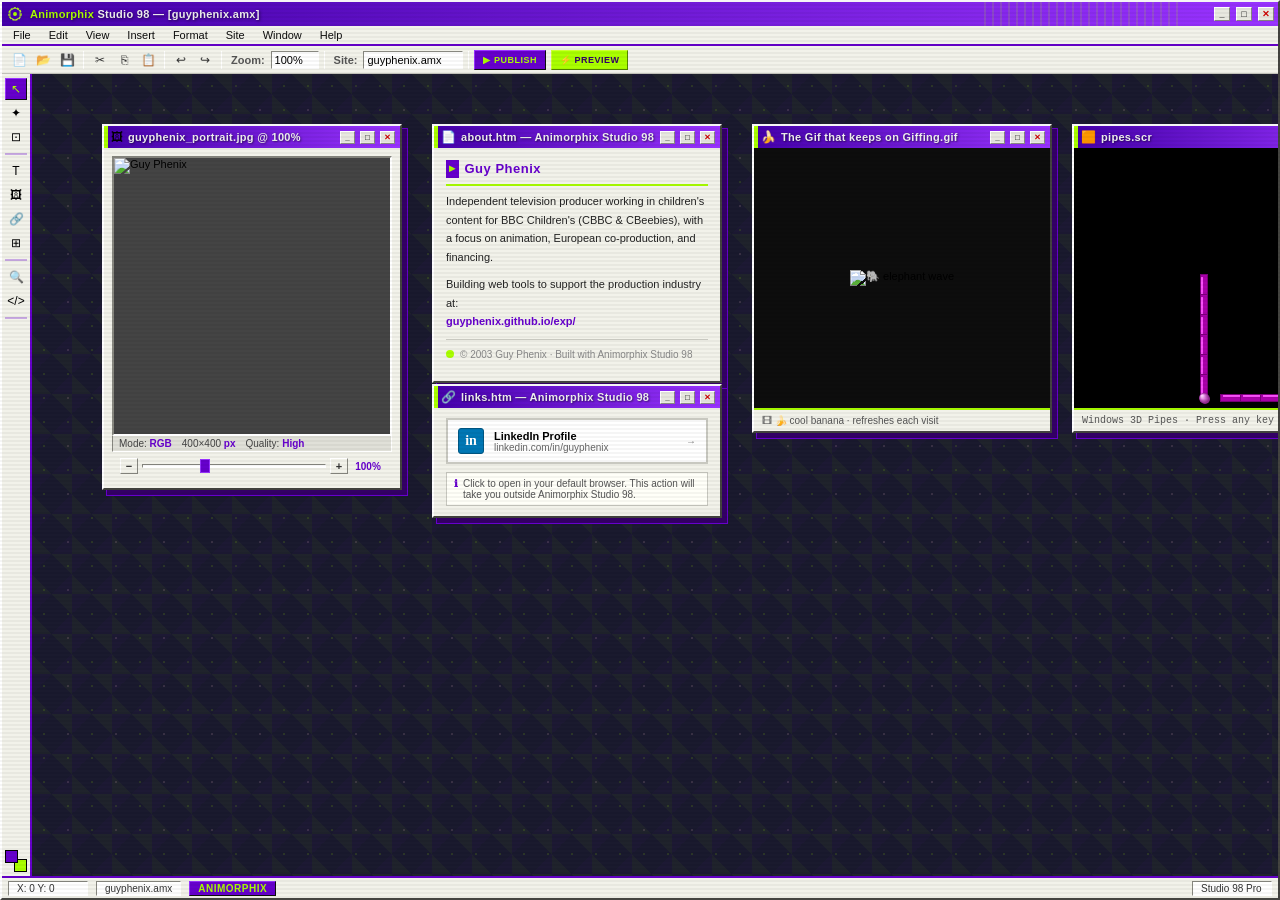
==== guyphenix-animorphix.html @ a70a13bc "Update guyphenix-animorphix.html" ====
<!DOCTYPE html>
<html lang="en">
<head>
<meta charset="UTF-8">
<meta name="viewport" content="width=device-width, initial-scale=1.0">
<title>Guy Phenix :: Animorphix Studio 98</title>
<style>
@import url('https://fonts.googleapis.com/css2?family=Tahoma&family=Verdana&display=swap');

:root {
  /* Animorphix Y2K palette */
  --nx-black:    #0d0d0d;
  --nx-purple:   #6600cc;
  --nx-purple2:  #9933ff;
  --nx-lime:     #aaff00;
  --nx-lime2:    #ccff33;
  --nx-white:    #f0f0f0;
  --nx-grey:     #e8e8e0;
  --nx-midgrey:  #c8c8c0;
  --nx-darkgrey: #888880;
  --nx-panel:    #f2f2ea;

  /* Win98-style borders recoloured */
  --win-light:   #ffffff;
  --win-dark:    #888880;
  --win-darker:  #444440;

  /* Title bar: purple gradient */
  --title-start: #4400aa;
  --title-end:   #9933ff;
}

* { box-sizing: border-box; margin: 0; padding: 0; }

body {
  font-family: 'Tahoma', 'Verdana', sans-serif;
  font-size: 11px;
  background: var(--nx-black);
  height: 100vh;
  overflow: hidden;
  cursor: default;
  position: relative;
}

/* ── SCANLINE OVERLAY ── */
body::after {
  content: '';
  position: fixed;
  inset: 0;
  background: repeating-linear-gradient(
    0deg,
    transparent,
    transparent 2px,
    rgba(0,0,0,0.04) 2px,
    rgba(0,0,0,0.04) 4px
  );
  pointer-events: none;
  z-index: 9999;
}

/* ── OUTER APP FRAME ── */
#app-frame {
  position: absolute;
  inset: 0;
  display: flex;
  flex-direction: column;
  border: 2px solid;
  border-color: var(--win-light) var(--win-darker) var(--win-darker) var(--win-light);
  background: var(--nx-grey);
}

/* ── TITLE BAR ── */
#titlebar {
  height: 24px;
  background: linear-gradient(to right, var(--title-start), var(--title-end));
  display: flex;
  align-items: center;
  padding: 0 4px;
  gap: 6px;
  flex-shrink: 0;
  user-select: none;
  position: relative;
  overflow: hidden;
}
/* Memphis zigzag stripe on titlebar */
#titlebar::before {
  content: '';
  position: absolute;
  right: 100px; top: 0; bottom: 0;
  width: 200px;
  background: repeating-linear-gradient(
    90deg,
    transparent 0px,
    transparent 6px,
    rgba(170,255,0,0.15) 6px,
    rgba(170,255,0,0.15) 8px
  );
  pointer-events: none;
}
.tb-logo {
  width: 18px; height: 18px;
  flex-shrink: 0;
}
#titlebar .tb-title {
  color: var(--nx-white);
  font-size: 11px;
  font-weight: bold;
  flex: 1;
  letter-spacing: 0.3px;
  text-shadow: 1px 1px 3px rgba(0,0,0,0.6);
}
.tb-title span {
  color: var(--nx-lime);
  font-weight: bold;
}
.tb-btn {
  width: 16px; height: 14px;
  background: var(--nx-grey);
  border: 1px solid;
  border-color: var(--win-light) var(--win-dark) var(--win-dark) var(--win-light);
  font-size: 9px;
  display: flex; align-items: center; justify-content: center;
  cursor: pointer;
  color: #000;
  font-weight: bold;
}
.tb-btn:active {
  border-color: var(--win-dark) var(--win-light) var(--win-light) var(--win-dark);
}
.tb-btn.close-btn { color: #c00; font-weight: bold; }

/* ── MENU BAR ── */
#menubar {
  height: 20px;
  background: var(--nx-panel);
  border-bottom: 2px solid var(--nx-purple);
  display: flex;
  align-items: center;
  padding: 0 2px;
  flex-shrink: 0;
}
.menu-item {
  padding: 2px 8px;
  font-size: 11px;
  cursor: pointer;
  border: 1px solid transparent;
  color: var(--nx-black);
}
.menu-item:hover {
  background: var(--nx-purple);
  color: var(--nx-lime);
  border-color: var(--nx-purple2) var(--nx-purple) var(--nx-purple) var(--nx-purple2);
}

/* ── TOOLBARS ── */
#toolbars { display: flex; flex-direction: column; flex-shrink: 0; }
.toolbar {
  height: 28px;
  background: var(--nx-panel);
  border-bottom: 1px solid var(--nx-midgrey);
  display: flex;
  align-items: center;
  padding: 0 6px;
  gap: 2px;
}
.toolbar-sep {
  width: 1px; height: 18px;
  background: var(--win-dark);
  margin: 0 3px;
  border-right: 1px solid var(--win-light);
}
.t-btn {
  width: 22px; height: 20px;
  background: var(--nx-panel);
  border: 1px solid transparent;
  display: flex; align-items: center; justify-content: center;
  cursor: pointer;
  font-size: 12px;
  color: #333;
}
.t-btn:hover {
  border-color: var(--win-light) var(--win-dark) var(--win-dark) var(--win-light);
  background: #fff;
}
.t-btn:active {
  border-color: var(--win-dark) var(--win-light) var(--win-light) var(--win-dark);
}
.t-label { font-size: 11px; color: #555; padding: 0 4px; font-weight: bold; }
.t-input {
  height: 18px;
  background: white;
  border: 1px solid;
  border-color: var(--win-dark) var(--win-light) var(--win-light) var(--win-dark);
  font-size: 11px;
  font-family: 'Tahoma', sans-serif;
  padding: 0 3px;
  color: #000;
}
.nx-action-btn {
  background: var(--nx-purple);
  color: var(--nx-lime);
  border: 1px solid;
  border-color: var(--nx-purple2) var(--nx-black) var(--nx-black) var(--nx-purple2);
  font-size: 9px;
  height: 20px;
  padding: 0 8px;
  font-weight: bold;
  white-space: nowrap;
  cursor: pointer;
  letter-spacing: 0.5px;
  font-family: 'Tahoma', sans-serif;
}
.nx-action-btn:hover { background: var(--nx-purple2); }

/* ── WORKSPACE ── */
#workspace {
  flex: 1;
  display: flex;
  overflow: hidden;
  position: relative;
}

/* ── LEFT TOOLS ── */
#ps-tools {
  width: 30px;
  background: var(--nx-panel);
  border-right: 2px solid var(--nx-purple);
  padding: 4px 3px;
  display: flex;
  flex-direction: column;
  gap: 2px;
  flex-shrink: 0;
}
.ps-tool {
  width: 22px; height: 22px;
  background: var(--nx-panel);
  border: 1px solid transparent;
  display: flex; align-items: center; justify-content: center;
  cursor: pointer;
  font-size: 12px;
}
.ps-tool:hover, .ps-tool.active {
  background: var(--nx-purple);
  color: var(--nx-lime);
  border-color: var(--nx-purple2) var(--nx-black) var(--nx-black) var(--nx-purple2);
}
.ps-tool-sep {
  height: 2px;
  background: var(--nx-purple);
  margin: 3px 0;
  opacity: 0.3;
}
.ps-colors { margin-top: auto; position: relative; width: 22px; height: 22px; }
.ps-bg-color {
  position: absolute; bottom: 0; right: 0;
  width: 13px; height: 13px;
  background: var(--nx-lime); border: 1px solid #000;
}
.ps-fg-color {
  position: absolute; top: 0; left: 0;
  width: 13px; height: 13px;
  background: var(--nx-purple); border: 1px solid #000;
}

/* ── CANVAS AREA ── */
#canvas-area {
  flex: 1;
  position: relative;
  overflow: hidden;
  /* Memphis-style dotted/geometric background */
  background-color: #1a1a2e;
  background-image:
    radial-gradient(circle, rgba(170,255,0,0.12) 1px, transparent 1px),
    radial-gradient(circle, rgba(102,0,204,0.2) 1px, transparent 1px);
  background-size: 24px 24px, 48px 48px;
  background-position: 0 0, 12px 12px;
}
/* Memphis decorative shapes on canvas bg */
#canvas-area::before {
  content: '';
  position: absolute;
  inset: 0;
  background-image:
    linear-gradient(45deg, rgba(170,255,0,0.04) 25%, transparent 25%),
    linear-gradient(-45deg, rgba(102,0,204,0.04) 25%, transparent 25%),
    linear-gradient(45deg, transparent 75%, rgba(170,255,0,0.04) 75%),
    linear-gradient(-45deg, transparent 75%, rgba(102,0,204,0.04) 75%);
  background-size: 40px 40px;
  pointer-events: none;
}

/* ── STATUS BAR ── */
#statusbar {
  height: 22px;
  background: var(--nx-panel);
  border-top: 2px solid var(--nx-purple);
  display: flex;
  align-items: center;
  padding: 0 6px;
  gap: 8px;
  flex-shrink: 0;
}
.sb-panel {
  height: 15px;
  padding: 0 8px;
  background: white;
  border: 1px solid;
  border-color: var(--win-dark) var(--win-light) var(--win-light) var(--win-dark);
  font-size: 10px;
  display: flex; align-items: center;
  color: #333;
  min-width: 80px;
}
.sb-panel.nx-brand {
  background: var(--nx-purple);
  color: var(--nx-lime);
  border-color: var(--nx-purple2) var(--nx-black) var(--nx-black) var(--nx-purple2);
  font-weight: bold;
  letter-spacing: 0.5px;
}

/* ── SHARED WINDOW CHROME ── */
.nx-window {
  position: absolute;
  background: var(--nx-panel);
  border: 2px solid;
  border-color: var(--win-light) var(--win-darker) var(--win-darker) var(--win-light);
  box-shadow: 5px 5px 0 rgba(0,0,0,0.5), 5px 5px 0 1px var(--nx-purple);
  z-index: 100;
  user-select: none;
}
.nx-titlebar {
  height: 22px;
  background: linear-gradient(to right, var(--title-start), var(--title-end));
  display: flex;
  align-items: center;
  padding: 0 5px;
  gap: 5px;
  cursor: move;
  position: relative;
  overflow: hidden;
}
/* Lime accent stripe on window titlebars */
.nx-titlebar::after {
  content: '';
  position: absolute;
  left: 0; top: 0; bottom: 0;
  width: 4px;
  background: var(--nx-lime);
}
.nx-titlebar .win-icon { font-size: 12px; flex-shrink: 0; padding-left: 2px; }
.nx-titlebar .win-title {
  color: var(--nx-white);
  font-size: 11px;
  font-weight: bold;
  flex: 1;
  text-shadow: 1px 1px 2px rgba(0,0,0,0.5);
  letter-spacing: 0.3px;
}
.nx-win-btn {
  width: 15px; height: 13px;
  background: var(--nx-grey);
  border: 1px solid;
  border-color: var(--win-light) var(--win-dark) var(--win-dark) var(--win-light);
  font-size: 8px;
  display: flex; align-items: center; justify-content: center;
  cursor: pointer;
  font-weight: bold;
  color: #000;
}
.nx-win-btn:active {
  border-color: var(--win-dark) var(--win-light) var(--win-light) var(--win-dark);
}
.nx-win-btn.close { color: #cc0000; }

/* ── PHOTO WINDOW ── */
#photo-window {
  top: 50px; left: 70px;
  width: 300px;
}
.photo-inset {
  border: 2px solid;
  border-color: var(--win-dark) var(--win-light) var(--win-light) var(--win-dark);
  background: #444;
  width: 100%; aspect-ratio: 1;
  overflow: hidden; position: relative;
}
.photo-inset img {
  width: 100%; height: 100%;
  object-fit: cover;
  object-position: top center;
  display: block;
  filter: saturate(1.05) contrast(1.05);
}
.photo-info-strip {
  display: flex;
  background: #e0e0d8;
  border: 1px solid;
  border-color: var(--win-dark) var(--win-light) var(--win-light) var(--win-dark);
  border-top: none;
  padding: 2px 6px;
  gap: 10px;
}
.pi-item { font-size: 10px; color: #444; }
.pi-item span { color: var(--nx-purple); font-weight: bold; }
.photo-controls {
  display: flex; align-items: center;
  margin: 6px 8px; gap: 4px;
}
.zoom-btn {
  width: 18px; height: 16px;
  background: var(--nx-panel);
  border: 1px solid;
  border-color: var(--win-light) var(--win-dark) var(--win-dark) var(--win-light);
  font-size: 11px; font-weight: bold;
  display: flex; align-items: center; justify-content: center;
  cursor: pointer; color: #333;
}
.zoom-btn:hover { background: var(--nx-purple); color: var(--nx-lime); }
.zoom-slider {
  flex: 1; height: 4px;
  background: white;
  border: 1px solid;
  border-color: var(--win-dark) var(--win-light) var(--win-light) var(--win-dark);
  appearance: none; -webkit-appearance: none;
  outline: none; cursor: pointer;
}
.zoom-slider::-webkit-slider-thumb {
  -webkit-appearance: none;
  width: 10px; height: 14px;
  background: var(--nx-purple);
  border: 1px solid var(--nx-purple2);
  cursor: pointer;
}
.zoom-label { font-size: 10px; color: var(--nx-purple); font-weight: bold; width: 32px; text-align: center; }

/* ── ABOUT WINDOW ── */
#about-window { top: 50px; left: 400px; width: 290px; }
.nx-win-body { padding: 10px 12px; background: var(--nx-panel); }
.about-content { font-size: 11px; line-height: 1.7; color: #222; }
.about-content h2 {
  font-size: 13px; font-weight: bold; color: var(--nx-purple);
  margin-bottom: 6px;
  padding-bottom: 4px;
  border-bottom: 2px solid var(--nx-lime);
  display: flex; align-items: center; gap: 6px;
  letter-spacing: 0.5px;
}
.about-content h2::before {
  content: '▶';
  color: var(--nx-lime);
  font-size: 8px;
  background: var(--nx-purple);
  padding: 2px 3px;
}
.about-content p { margin-bottom: 8px; }
.about-content a { color: var(--nx-purple); font-weight: bold; text-decoration: none; }
.about-content a:hover { color: var(--nx-purple2); text-decoration: underline; }
.about-footer {
  font-size: 10px; color: #888;
  border-top: 1px solid var(--nx-midgrey);
  padding-top: 6px; margin-top: 4px;
  display: flex; align-items: center; gap: 6px;
}
.about-footer::before {
  content: '';
  display: inline-block; width: 8px; height: 8px;
  background: var(--nx-lime); border-radius: 50%;
  flex-shrink: 0;
}

/* ── LINKS WINDOW ── */
#links-window { top: 310px; left: 400px; width: 290px; }
.li-content { display: flex; flex-direction: column; gap: 8px; }
.li-link-btn {
  display: flex; align-items: center; gap: 10px;
  padding: 8px 10px;
  background: white;
  border: 2px solid var(--nx-midgrey);
  cursor: pointer; text-decoration: none; color: #000;
}
.li-link-btn:hover {
  background: var(--nx-purple);
  color: var(--nx-lime);
  border-color: var(--nx-purple2);
}
.li-icon {
  width: 26px; height: 26px;
  background: #0077b5;
  border-radius: 3px;
  display: flex; align-items: center; justify-content: center;
  color: white; font-size: 14px; font-weight: bold;
  flex-shrink: 0; font-family: 'Georgia', serif;
  border: 1px solid #005885;
}
.li-link-btn:hover .li-icon { background: var(--nx-lime); color: var(--nx-purple); border-color: var(--nx-lime2); }
.li-text { font-size: 11px; font-weight: bold; }
.li-sub { font-size: 10px; color: #666; }
.li-link-btn:hover .li-sub { color: rgba(170,255,0,0.8); }
.li-note {
  font-size: 10px; color: #555;
  border: 1px solid var(--nx-midgrey);
  background: #fffff8;
  padding: 5px 7px;
  display: flex; gap: 5px; align-items: flex-start;
}
.li-note::before { content: 'ℹ'; color: var(--nx-purple); flex-shrink: 0; font-weight: bold; }

/* ── SPLASH / MORPH INTRO ── */
#splash {
  position: fixed; inset: 0;
  background: var(--nx-black);
  z-index: 10000;
  display: flex; align-items: center; justify-content: center;
  pointer-events: none;
  /* Memphis background */
  background-image:
    repeating-linear-gradient(45deg, rgba(170,255,0,0.03) 0px, rgba(170,255,0,0.03) 2px, transparent 2px, transparent 20px),
    repeating-linear-gradient(-45deg, rgba(102,0,204,0.04) 0px, rgba(102,0,204,0.04) 2px, transparent 2px, transparent 20px);
}

/* The logo card that morphs into the app window */
#splash-card {
  width: 220px;
  background: var(--nx-panel);
  border: 2px solid;
  border-color: var(--win-light) var(--win-darker) var(--win-darker) var(--win-light);
  box-shadow: 6px 6px 0 rgba(0,0,0,0.5), 6px 6px 0 2px var(--nx-purple);
  display: flex;
  flex-direction: column;
  align-items: center;
  overflow: hidden;

  /* Phase 1: sit still for 1.2s, then... */
  /* Phase 2: snap-maximise over 0.18s with a tiny overshoot */
  /* Phase 3: freeze full-screen, then app snaps in underneath */
  animation: card-morph 0.22s cubic-bezier(0.2, 0, 0.8, 1.4) 1.4s forwards;
  transform-origin: center center;
}

@keyframes card-morph {
  0%   { width: 220px;  height: auto; transform: scale(1);    opacity: 1; }
  60%  { transform: scale(1.04);  opacity: 1; }
  90%  { transform: scale(1.0);   opacity: 1; }
  100% { transform: scale(1.0);   opacity: 0; width: 100vw; height: 100vh; }
}

/* We fake the maximise by also animating the splash overlay itself */
#splash {
  animation: splash-bg-out 0.12s steps(1) 1.58s forwards;
}
@keyframes splash-bg-out {
  to { opacity: 0; pointer-events: none; display: none; }
}

/* Win98-style maximise flash — white border flicker before reveal */
#splash::after {
  content: '';
  position: fixed; inset: 0;
  background: var(--win-light);
  opacity: 0;
  pointer-events: none;
  animation: win-flash 0.18s steps(2) 1.4s forwards;
}
@keyframes win-flash {
  0%   { opacity: 0; }
  33%  { opacity: 1; }
  66%  { opacity: 0; }
  100% { opacity: 0; }
}

.splash-card-titlebar {
  width: 100%;
  height: 22px;
  background: linear-gradient(to right, var(--title-start), var(--title-end));
  display: flex; align-items: center;
  padding: 0 6px; gap: 6px;
  color: white; font-size: 11px; font-weight: bold;
  flex-shrink: 0;
  position: relative; overflow: hidden;
}
.splash-card-titlebar::after {
  content: '';
  position: absolute; left: 0; top: 0; bottom: 0; width: 4px;
  background: var(--nx-lime);
}
.splash-card-titlebar .tb-btn { background: var(--nx-grey); }

.splash-card-body {
  padding: 24px 20px 20px;
  display: flex;
  flex-direction: column;
  align-items: center;
  gap: 12px;
  background: var(--nx-black);
  width: 100%;
}

.splash-big-logo {
  width: 100px; height: 100px;
  display: flex; align-items: center; justify-content: center;
  position: relative;
}
.splash-big-logo svg {
  width: 100px; height: 100px;
  /* slow rotate to sell the "morphing" feel */
  animation: logo-spin 8s linear infinite;
}
@keyframes logo-spin {
  from { transform: rotate(0deg); }
  to   { transform: rotate(360deg); }
}

/* Pulsing ring around logo */
.splash-big-logo::before {
  content: '';
  position: absolute; inset: -8px;
  border: 2px solid var(--nx-lime);
  border-radius: 50%;
  opacity: 0.3;
  animation: ring-pulse 1.2s ease-in-out infinite alternate;
}
@keyframes ring-pulse {
  from { opacity: 0.15; transform: scale(0.95); }
  to   { opacity: 0.5;  transform: scale(1.05); }
}

.splash-brand-name {
  font-size: 22px; font-weight: bold;
  color: var(--nx-white);
  letter-spacing: 1px;
  text-align: center;
  line-height: 1;
}
.splash-brand-name span { color: var(--nx-lime); }

.splash-tagline {
  font-size: 9px; color: var(--nx-purple2);
  letter-spacing: 3px; text-transform: uppercase;
  font-weight: bold; text-align: center;
}

.splash-card-footer {
  width: 100%;
  padding: 6px 10px;
  background: var(--nx-panel);
  border-top: 2px solid var(--nx-lime);
  font-size: 9px; color: #888;
  font-family: 'Courier New', monospace;
  display: flex; justify-content: space-between;
}
.splash-card-footer span { color: var(--nx-purple); font-weight: bold; }

/* ── BANANA WINDOW ── */
#stickman-window { top: 50px; left: 720px; width: 300px; }
#banana-wrap {
  background: var(--nx-black);
  width: 100%;
  height: 260px;
  display: flex;
  align-items: center;
  justify-content: center;
  overflow: hidden;
}
#banana-gif {
  max-width: 100%;
  max-height: 100%;
  object-fit: contain;
  image-rendering: pixelated;
}

/* ── DOOM SCREENSAVER WINDOW ── */
#doom-window { top: 50px; left: 1040px; width: 300px; }
#doom-canvas {
  width: 100%; height: 260px;
  display: block;
  background: #000;
  cursor: none;
  image-rendering: pixelated;
}

.win-footer {
  padding: 5px 8px;
  background: var(--nx-panel);
  font-size: 10px; color: #555;
  border-top: 2px solid var(--nx-lime);
  display: flex; align-items: center; gap: 5px;
}

/* ══════════════════════════════════════
   MOBILE — vertical stacked layout
   ══════════════════════════════════════ */
@media (max-width: 640px) {

  body {
    overflow-y: auto;
    overflow-x: hidden;
    height: auto;
    min-height: 100vh;
  }

  /* Hide chrome that doesn't make sense on mobile */
  #ps-tools,
  #toolbars { display: none; }

  #titlebar { height: 28px; }
  #titlebar .tb-title { font-size: 10px; }

  #workspace {
    flex-direction: column;
    overflow: visible;
    height: auto;
  }

  #canvas-area {
    overflow: visible;
    height: auto;
    min-height: 100vh;
    padding: 8px;
    display: flex;
    flex-direction: column;
    gap: 12px;
  }

  /* All windows become static stacked blocks */
  .nx-window {
    position: static !important;
    width: 100% !important;
    max-width: 100% !important;
    box-shadow: 3px 3px 0 rgba(0,0,0,0.5), 3px 3px 0 1px var(--nx-purple);
  }

  /* Disable drag cursor on mobile — can't drag static elements */
  .nx-titlebar { cursor: default; }

  /* Make canvases fill window width */
  #doom-canvas {
    height: 200px;
  }

  /* Shrink photo */
  .photo-inset { aspect-ratio: 1; max-height: 260px; }

  /* Status bar wraps */
  #statusbar {
    flex-wrap: wrap;
    height: auto;
    padding: 4px 6px;
    gap: 4px;
  }

  /* Splash card fits screen */
  #splash-card { width: 92vw; }
  .splash-brand-name { font-size: 16px; }
}

.click-ripple {
  position: fixed;
  width: 20px; height: 20px;
  border: 2px solid var(--nx-lime);
  border-radius: 50%;
  pointer-events: none;
  z-index: 99998;
  animation: ripple-out 0.5s ease-out forwards;
  transform: translate(-50%, -50%);
}
@keyframes ripple-out {
  from { width: 4px; height: 4px; opacity: 1; }
  to   { width: 32px; height: 32px; opacity: 0; }
}
</style>
</head>
<body>

<!-- SPLASH — Win98 maximise morph -->
<div id="splash">
  <div id="splash-card">

    <div class="splash-card-titlebar">
      <svg width="14" height="14" viewBox="0 0 32 32" xmlns="http://www.w3.org/2000/svg" style="flex-shrink:0">
        <rect width="32" height="32" fill="#4400aa"/>
        <circle cx="16" cy="16" r="11" fill="none" stroke="#aaff00" stroke-width="2" stroke-dasharray="4 2"/>
        <polygon points="16,5 25,10 25,22 16,27 7,22 7,10" fill="none" stroke="#ccff33" stroke-width="1.5"/>
        <circle cx="16" cy="16" r="3.5" fill="#aaff00"/>
      </svg>
      Animorphix Studio 98
      <div style="margin-left:auto;display:flex;gap:2px">
        <div class="tb-btn">_</div>
        <div class="tb-btn">□</div>
        <div class="tb-btn close-btn">✕</div>
      </div>
    </div>

    <div class="splash-card-body">
      <div class="splash-big-logo">
        <svg viewBox="0 0 60 60" xmlns="http://www.w3.org/2000/svg">
          <circle cx="30" cy="30" r="26" fill="none" stroke="#6600cc" stroke-width="2.5" stroke-dasharray="5 3"/>
          <polygon points="30,6 52,18 52,42 30,54 8,42 8,18" fill="none" stroke="#aaff00" stroke-width="2.5"/>
          <path d="M30,30 L52,18 A26,26 0 0,1 52,42 Z" fill="#6600cc" opacity="0.5"/>
          <path d="M30,30 L30,6 A26,26 0 0,1 52,18 Z" fill="#aaff00" opacity="0.4"/>
          <circle cx="30" cy="30" r="5" fill="#aaff00"/>
          <circle cx="30" cy="30" r="2.5" fill="#330066"/>
          <line x1="30" y1="30" x2="52" y2="18" stroke="#aaff00" stroke-width="0.8" opacity="0.6"/>
          <line x1="30" y1="30" x2="8"  y2="18" stroke="#aaff00" stroke-width="0.8" opacity="0.4"/>
          <line x1="30" y1="30" x2="30" y2="6"  stroke="#ccff33" stroke-width="0.8" opacity="0.3"/>
        </svg>
      </div>
      <div class="splash-brand-name">Animo<span>rphix</span></div>
      <div class="splash-tagline">Shape Your World · Since 1997</div>
    </div>

    <div class="splash-card-footer">
      <span>STUDIO 98 PRO</span>
      <span style="color:#888">AMX-S98 · SN: 1998-GPHX-0042</span>
    </div>

  </div>
</div>

<!-- APP FRAME -->
<div id="app-frame">

  <!-- TITLE BAR -->
  <div id="titlebar">
    <svg class="tb-logo" viewBox="0 0 32 32" xmlns="http://www.w3.org/2000/svg">
      <rect width="32" height="32" fill="#4400aa"/>
      <circle cx="16" cy="16" r="11" fill="none" stroke="#aaff00" stroke-width="2" stroke-dasharray="4 2"/>
      <polygon points="16,5 25,10 25,22 16,27 7,22 7,10" fill="none" stroke="#ccff33" stroke-width="1.5"/>
      <circle cx="16" cy="16" r="3.5" fill="#aaff00"/>
    </svg>
    <div class="tb-title"><span>Animorphix</span> Studio 98 — [guyphenix.amx]</div>
    <div class="tb-btn">_</div>
    <div class="tb-btn">□</div>
    <div class="tb-btn close-btn">✕</div>
  </div>

  <!-- MENU BAR -->
  <div id="menubar">
    <span class="menu-item">File</span>
    <span class="menu-item">Edit</span>
    <span class="menu-item">View</span>
    <span class="menu-item">Insert</span>
    <span class="menu-item">Format</span>
    <span class="menu-item">Site</span>
    <span class="menu-item">Window</span>
    <span class="menu-item">Help</span>
  </div>

  <!-- TOOLBARS -->
  <div id="toolbars">
    <div class="toolbar">
      <button class="t-btn" title="New">📄</button>
      <button class="t-btn" title="Open">📂</button>
      <button class="t-btn" title="Save">💾</button>
      <div class="toolbar-sep"></div>
      <button class="t-btn" title="Cut">✂</button>
      <button class="t-btn" title="Copy">⎘</button>
      <button class="t-btn" title="Paste">📋</button>
      <div class="toolbar-sep"></div>
      <button class="t-btn" title="Undo">↩</button>
      <button class="t-btn" title="Redo">↪</button>
      <div class="toolbar-sep"></div>
      <span class="t-label">Zoom:</span>
      <input class="t-input" value="100%" readonly style="width:48px">
      <div class="toolbar-sep"></div>
      <span class="t-label">Site:</span>
      <input class="t-input" value="guyphenix.amx" readonly style="width:100px">
      <div class="toolbar-sep"></div>
      <button class="nx-action-btn">▶ PUBLISH</button>
      <button class="nx-action-btn" style="background:#aaff00;color:#330066;border-color:#ccff33 #558800 #558800 #ccff33;margin-left:3px">⚡ PREVIEW</button>
    </div>
  </div>

  <!-- WORKSPACE -->
  <div id="workspace">

    <!-- LEFT TOOLS -->
    <div id="ps-tools">
      <div class="ps-tool active" title="Select">↖</div>
      <div class="ps-tool" title="Move">✦</div>
      <div class="ps-tool" title="Crop">⊡</div>
      <div class="ps-tool-sep"></div>
      <div class="ps-tool" title="Text">T</div>
      <div class="ps-tool" title="Image">🖼</div>
      <div class="ps-tool" title="Link">🔗</div>
      <div class="ps-tool" title="Table">⊞</div>
      <div class="ps-tool-sep"></div>
      <div class="ps-tool" title="Zoom">🔍</div>
      <div class="ps-tool" title="Code">&lt;/&gt;</div>
      <div class="ps-tool-sep"></div>
      <div class="ps-colors">
        <div class="ps-bg-color"></div>
        <div class="ps-fg-color"></div>
      </div>
    </div>

    <!-- CANVAS -->
    <div id="canvas-area">

      <!-- PHOTO WINDOW -->
      <div class="nx-window" id="photo-window">
        <div class="nx-titlebar" id="photo-drag-handle">
          <span class="win-icon">🖼</span>
          <span class="win-title">guyphenix_portrait.jpg @ 100%</span>
          <div class="nx-win-btn">_</div>
          <div class="nx-win-btn">□</div>
          <div class="nx-win-btn close fw-close" data-window="photo-window">✕</div>
        </div>
        <div style="padding:8px;">
          <div class="photo-inset">
            <img src="https://guyphenix.com/img/guy.jpg"
                 alt="Guy Phenix"
                 id="profile-img"
                 onerror="this.onerror=null;this.src='https://media.licdn.com/dms/image/v2/C4D03AQHEt7zJpLoNaQ/profile-displayphoto-shrink_400_400/profile-displayphoto-shrink_400_400/0/1647874543937?e=2147483647&v=beta&t=OcGG6cnb-zLINwHvYme7THiEg0tknesZe5bi5ovBrE8'">
          </div>
          <div class="photo-info-strip">
            <span class="pi-item">Mode: <span>RGB</span></span>
            <span class="pi-item">400×400 <span>px</span></span>
            <span class="pi-item">Quality: <span>High</span></span>
          </div>
          <div class="photo-controls">
            <button class="zoom-btn" onclick="changeZoom(-10)">−</button>
            <input type="range" class="zoom-slider" id="zoom-slider" min="50" max="200" value="100" oninput="setZoom(this.value)">
            <button class="zoom-btn" onclick="changeZoom(10)">+</button>
            <span class="zoom-label" id="zoom-label">100%</span>
          </div>
        </div>
      </div>

      <!-- ABOUT WINDOW -->
      <div class="nx-window" id="about-window">
        <div class="nx-titlebar fw-drag-handle" data-window="about-window">
          <span class="win-icon">📄</span>
          <span class="win-title">about.htm — Animorphix Studio 98</span>
          <div class="nx-win-btn">_</div>
          <div class="nx-win-btn">□</div>
          <div class="nx-win-btn close fw-close" data-window="about-window">✕</div>
        </div>
        <div class="nx-win-body">
          <div class="about-content">
            <h2>Guy Phenix</h2>
            <p>Independent television producer working in children's content for BBC Children's (CBBC &amp; CBeebies), with a focus on animation, European co-production, and financing.</p>
            <p>Building web tools to support the production industry at:<br>
              <a href="https://guyphenix.github.io/exp/" target="_blank">guyphenix.github.io/exp/</a>
            </p>
            <p class="about-footer">© 2003 Guy Phenix · Built with Animorphix Studio 98</p>
          </div>
        </div>
      </div>

      <!-- LINKS WINDOW -->
      <div class="nx-window" id="links-window">
        <div class="nx-titlebar fw-drag-handle" data-window="links-window">
          <span class="win-icon">🔗</span>
          <span class="win-title">links.htm — Animorphix Studio 98</span>
          <div class="nx-win-btn">_</div>
          <div class="nx-win-btn">□</div>
          <div class="nx-win-btn close fw-close" data-window="links-window">✕</div>
        </div>
        <div class="nx-win-body">
          <div class="li-content">
            <a class="li-link-btn" href="https://linkedin.com/in/guyphenix" target="_blank">
              <div class="li-icon">in</div>
              <div>
                <div class="li-text">LinkedIn Profile</div>
                <div class="li-sub">linkedin.com/in/guyphenix</div>
              </div>
              <span style="margin-left:auto;font-size:10px;opacity:0.5">→</span>
            </a>
            <div class="li-note">Click to open in your default browser. This action will take you outside Animorphix Studio 98.</div>
          </div>
        </div>
      </div>

      <!-- BANANA WINDOW -->
      <div class="nx-window" id="stickman-window">
        <div class="nx-titlebar fw-drag-handle" data-window="stickman-window">
          <span class="win-icon">🍌</span>
          <span class="win-title">The Gif that keeps on Giffing.gif</span>
          <div class="nx-win-btn">_</div>
          <div class="nx-win-btn">□</div>
          <div class="nx-win-btn close fw-close" data-window="stickman-window">✕</div>
        </div>
        <div id="banana-wrap">
          <img id="banana-gif" alt="loading gif...">
        </div>
        <div class="win-footer" id="gif-footer">🎞 loading...</div>
      </div>

      <!-- PIPES SCREENSAVER WINDOW -->
      <div class="nx-window" id="doom-window">
        <div class="nx-titlebar fw-drag-handle" data-window="doom-window">
          <span class="win-icon">🟧</span>
          <span class="win-title">pipes.scr</span>
          <div class="nx-win-btn">_</div>
          <div class="nx-win-btn">□</div>
          <div class="nx-win-btn close fw-close" data-window="doom-window">✕</div>
        </div>
        <canvas id="doom-canvas"></canvas>
        <div class="win-footer" style="font-family:'Courier New',monospace">Windows 3D Pipes · Press any key to exit</div>
      </div>

    </div><!-- /canvas-area -->

  </div><!-- /workspace -->

  <!-- STATUS BAR -->
  <div id="statusbar">
    <div class="sb-panel" id="sb-coords">X: 0  Y: 0</div>
    <div class="sb-panel">guyphenix.amx</div>
    <div class="sb-panel nx-brand">ANIMORPHIX</div>
    <div class="sb-panel" style="margin-left:auto">Studio 98 Pro</div>
  </div>

</div><!-- /app-frame -->

<script>
// ── DETECT MOBILE ──
const isMobile = () => window.innerWidth <= 640;

// ── POSITION WINDOWS ──
function positionWindows() {
  if (isMobile()) return; // mobile uses static CSS stacking
  document.getElementById('photo-window').style.cssText    += ';top:50px;left:70px;';
  document.getElementById('about-window').style.cssText    += ';top:50px;left:400px;width:290px;';
  document.getElementById('links-window').style.cssText    += ';top:310px;left:400px;width:290px;';
  document.getElementById('stickman-window').style.cssText += ';top:50px;left:720px;width:300px;';
  document.getElementById('doom-window').style.cssText     += ';top:50px;left:1040px;width:300px;';
}
positionWindows();

// ── DRAG WINDOWS (mouse + touch) ──
function makeDraggable(el, handle) {
  let ox = 0, oy = 0, mx = 0, my = 0;

  function startDrag(cx, cy) {
    mx = cx; my = cy;
    document.addEventListener('mousemove', onMouseMove);
    document.addEventListener('mouseup',   onMouseUp);
    document.addEventListener('touchmove', onTouchMove, { passive: false });
    document.addEventListener('touchend',  onTouchEnd);
  }
  function doDrag(cx, cy) {
    ox = mx - cx; oy = my - cy;
    mx = cx; my = cy;
    el.style.top  = (el.offsetTop  - oy) + 'px';
    el.style.left = (el.offsetLeft - ox) + 'px';
  }
  function stopDrag() {
    document.removeEventListener('mousemove', onMouseMove);
    document.removeEventListener('mouseup',   onMouseUp);
    document.removeEventListener('touchmove', onTouchMove);
    document.removeEventListener('touchend',  onTouchEnd);
  }
  function onMouseMove(e) { doDrag(e.clientX, e.clientY); }
  function onMouseUp()    { stopDrag(); }
  function onTouchMove(e) { e.preventDefault(); doDrag(e.touches[0].clientX, e.touches[0].clientY); }
  function onTouchEnd()   { stopDrag(); }

  handle.addEventListener('mousedown', e => {
    if (e.target.classList.contains('nx-win-btn')) return;
    e.preventDefault();
    startDrag(e.clientX, e.clientY);
  });
  handle.addEventListener('touchstart', e => {
    if (e.target.classList.contains('nx-win-btn')) return;
    if (isMobile()) return; // no drag on mobile — windows are static
    startDrag(e.touches[0].clientX, e.touches[0].clientY);
  }, { passive: true });
}

makeDraggable(document.getElementById('photo-window'), document.getElementById('photo-drag-handle'));
document.querySelectorAll('.fw-drag-handle').forEach(handle => {
  makeDraggable(handle.closest('.nx-window'), handle);
});

// ── CLOSE BUTTONS ──
document.querySelectorAll('.fw-close').forEach(btn => {
  btn.addEventListener('click', e => {
    e.stopPropagation();
    const winId = btn.dataset.window;
    if (winId) document.getElementById(winId).style.display = 'none';
  });
});

// ── BRING TO FRONT ──
const allWins = ['photo-window', 'about-window', 'links-window', 'stickman-window', 'doom-window'];
let zTop = 101;
allWins.forEach(id => {
  const el = document.getElementById(id);
  if (!el) return;
  el.addEventListener('mousedown', function() {
    this.style.zIndex = ++zTop;
  });
});

// ── ZOOM ──
let zoom = 100;
function setZoom(v) {
  zoom = parseInt(v);
  document.getElementById('zoom-label').textContent = zoom + '%';
  document.getElementById('zoom-slider').value = zoom;
  const img = document.getElementById('profile-img');
  img.style.transform = `scale(${zoom/100})`;
  img.style.transformOrigin = 'top center';
}
function changeZoom(delta) {
  setZoom(Math.min(200, Math.max(50, zoom + delta)));
}

// ── RANDOM GIF PICKER ──
(function() {
  const gifs = [
    ['3oriO0OEd9QIDdllqo', '🍌 cool banana'],
    ['11sBLVxNs7v6WA',     '🐶 excited doggo'],
    ['ICOgUNjpvO0PC',      '🐱 surprised cat'],
    ['13CoXDiaCcCoyk',     '🦆 dancing duck'],
    ['lptjRBxFKCJmFoibr7', '🐸 kermit flail'],
    ['3oEjHAUOqG3lSS0f1C', '🦄 unicorn time'],
    ['xT9IgDEI1iZyb2wqo8', '🐧 sliding penguin'],
    ['l0MYAs5E2oydDMRCg',  '🎉 party time'],
    ['5GoVLqeAOo6PK',      '🐻 dancing bear'],
    ['3oz8xRF0v7RCQA3Hig', '🌈 rainbow explosion'],
    ['nXxOjZrbnbRxS',      '🐈 cat on keyboard'],
    ['GeimqsH0TLDt4LLzo8', '🦖 tiny dinosaur'],
    ['l46Cy1rHbQ92uuLXa',  '🎸 air guitar dog'],
    ['LpkLWXTp3PWxnfsBMV', '🐼 tumbling panda'],
    ['5p2wQe7GnkHa8',      '🎊 confetti blast'],
    ['3ohs7HdhQA4ffttVAA', '🦋 butterfly dance'],
    ['l0HlvtIPzPdt2usKs',  '🐠 fishy flip'],
    ['h7WCFPGaHMbOO',      '🐘 elephant wave'],
  ];

  const idx    = Math.floor(Math.random() * gifs.length);
  const pick   = gifs[idx];
  const img    = document.getElementById('banana-gif');
  const footer = document.getElementById('gif-footer');

  img.src = `https://media.giphy.com/media/${pick[0]}/giphy.gif`;
  img.alt = pick[1];

  img.onerror = function() {
    const next = gifs[(idx + 1) % gifs.length];
    this.onerror = null;
    this.src = `https://media.giphy.com/media/${next[0]}/giphy.gif`;
    footer.textContent = `🎞 ${next[1]} · refreshes each visit`;
  };

  footer.textContent = `🎞 ${pick[1]} · refreshes each visit`;
})();

// ── CURSOR COORDS ──
document.addEventListener('mousemove', e => {
  document.getElementById('sb-coords').textContent = `X: ${e.clientX}  Y: ${e.clientY}`;
});

// ── CLICK RIPPLES ──
document.addEventListener('click', e => {
  const r = document.createElement('div');
  r.className = 'click-ripple';
  r.style.left = e.clientX + 'px';
  r.style.top  = e.clientY + 'px';
  document.body.appendChild(r);
  setTimeout(() => r.remove(), 600);
});

// ── WINDOWS PIPES SCREENSAVER ──
(function() {
  const canvas = document.getElementById('doom-canvas');
  const ctx    = canvas.getContext('2d');

  function resize() {
    canvas.width  = canvas.offsetWidth  || 300;
    canvas.height = canvas.offsetHeight || 260;
    // Repaint background on resize
    ctx.fillStyle = '#000';
    ctx.fillRect(0, 0, canvas.width, canvas.height);
  }
  resize();

  const GRID = 20; // cell size in px
  const cols = () => Math.floor(canvas.width  / GRID);
  const rows = () => Math.floor(canvas.height / GRID);

  // Classic Win95 pipe colours — bright primary set
  const PIPE_COLOURS = [
    '#ff0000', '#0000ff', '#00aa00', '#ffaa00',
    '#aa00aa', '#00aaaa', '#ff6600', '#aaff00',
    '#ff00ff', '#ffffff', '#ffff00', '#00ffff',
  ];

  // Ball joint colours (slightly lighter)
  const JOINT_COLOURS = [
    '#ff6666', '#6666ff', '#44cc44', '#ffcc66',
    '#cc66cc', '#44cccc', '#ff9944', '#ccff44',
    '#ff66ff', '#cccccc', '#ffff88', '#88ffff',
  ];

  // Direction vectors
  const DIRS = [
    { dx:  1, dy:  0, name: 'R' },
    { dx: -1, dy:  0, name: 'L' },
    { dx:  0, dy:  1, name: 'D' },
    { dx:  0, dy: -1, name: 'U' },
  ];

  // Pipe half-width
  const PW = 6;
  // Ball joint radius
  const BR = 5;

  let pipes      = [];
  let occupied   = null; // 2d array tracking used cells
  let resetTimer = 0;

  function initGrid() {
    occupied = Array.from({ length: rows() }, () => new Array(cols()).fill(false));
    pipes    = [];
    ctx.fillStyle = '#000';
    ctx.fillRect(0, 0, canvas.width, canvas.height);
    spawnPipe();
  }

  function spawnPipe() {
    const colIdx = Math.floor(Math.random() * PIPE_COLOURS.length);
    // Pick a random unoccupied starting cell
    let attempts = 0, sx, sy;
    do {
      sx = Math.floor(Math.random() * cols());
      sy = Math.floor(Math.random() * rows());
      attempts++;
    } while (occupied[sy]?.[sx] && attempts < 50);

    pipes.push({
      x: sx, y: sy,
      dir: DIRS[Math.floor(Math.random() * 4)],
      colour: PIPE_COLOURS[colIdx],
      jointColour: JOINT_COLOURS[colIdx],
      stuckFor: 0,
      dead: false,
    });
    if (occupied[sy]) occupied[sy][sx] = true;
  }

  function cellToPixel(gx, gy) {
    return {
      px: gx * GRID + GRID / 2,
      py: gy * GRID + GRID / 2,
    };
  }

  function drawPipeSegment(x1, y1, x2, y2, colour) {
    const p1 = cellToPixel(x1, y1);
    const p2 = cellToPixel(x2, y2);

    // 3D-ish pipe: dark fill + lighter highlight
    ctx.lineCap = 'square';

    // Shadow side
    ctx.strokeStyle = shadeColour(colour, -50);
    ctx.lineWidth = PW + 2;
    ctx.beginPath();
    ctx.moveTo(p1.px, p1.py);
    ctx.lineTo(p2.px, p2.py);
    ctx.stroke();

    // Main body
    ctx.strokeStyle = colour;
    ctx.lineWidth = PW;
    ctx.beginPath();
    ctx.moveTo(p1.px, p1.py);
    ctx.lineTo(p2.px, p2.py);
    ctx.stroke();

    // Highlight streak
    ctx.strokeStyle = shadeColour(colour, 80);
    ctx.lineWidth = 2;
    // Offset highlight depending on direction
    const isDx = x1 !== x2;
    ctx.beginPath();
    if (isDx) {
      ctx.moveTo(p1.px, p1.py - PW / 2 + 1);
      ctx.lineTo(p2.px, p2.py - PW / 2 + 1);
    } else {
      ctx.moveTo(p1.px - PW / 2 + 1, p1.py);
      ctx.lineTo(p2.px - PW / 2 + 1, p2.py);
    }
    ctx.stroke();
  }

  function drawJoint(gx, gy, colour, jointColour) {
    const { px, py } = cellToPixel(gx, gy);

    // Shadow
    ctx.fillStyle = shadeColour(jointColour, -60);
    ctx.beginPath();
    ctx.arc(px + 1, py + 1, BR, 0, Math.PI * 2);
    ctx.fill();

    // Ball
    const grad = ctx.createRadialGradient(px - 2, py - 2, 1, px, py, BR);
    grad.addColorStop(0, shadeColour(jointColour, 100));
    grad.addColorStop(0.5, jointColour);
    grad.addColorStop(1, shadeColour(jointColour, -60));
    ctx.fillStyle = grad;
    ctx.beginPath();
    ctx.arc(px, py, BR, 0, Math.PI * 2);
    ctx.fill();
  }

  function shadeColour(hex, amount) {
    const num = parseInt(hex.replace('#',''), 16);
    const r = Math.min(255, Math.max(0, (num >> 16) + amount));
    const g = Math.min(255, Math.max(0, ((num >> 8) & 0xff) + amount));
    const b = Math.min(255, Math.max(0, (num & 0xff) + amount));
    return `rgb(${r},${g},${b})`;
  }

  function stepPipe(pipe) {
    if (pipe.dead) return;

    // Try to continue in current direction, else turn
    const tries = [...DIRS].sort(() => Math.random() - 0.5);
    // Bias strongly toward current direction
    tries.unshift(pipe.dir);
    tries.unshift(pipe.dir);
    tries.unshift(pipe.dir);

    let moved = false;
    let turned = false;
    const prevDir = pipe.dir;

    for (const d of tries) {
      const nx = pipe.x + d.dx;
      const ny = pipe.y + d.dy;
      if (nx < 0 || nx >= cols() || ny < 0 || ny >= rows()) continue;
      if (occupied[ny]?.[nx]) continue;

      // Draw segment from old pos to new
      if (d !== prevDir) {
        // Direction change — draw a joint ball at current position
        drawJoint(pipe.x, pipe.y, pipe.colour, pipe.jointColour);
        turned = true;
      } else {
        drawPipeSegment(pipe.x, pipe.y, nx, ny, pipe.colour);
      }

      occupied[ny][nx] = true;
      pipe.x   = nx;
      pipe.y   = ny;
      pipe.dir = d;
      pipe.stuckFor = 0;
      moved = true;
      break;
    }

    if (!moved) {
      pipe.stuckFor++;
      if (pipe.stuckFor > 2) pipe.dead = true;
    }
  }

  // Reset when screen gets too full or all pipes dead
  function checkReset() {
    const total = cols() * rows();
    const used  = occupied.reduce((sum, row) => sum + row.filter(Boolean).length, 0);
    const allDead = pipes.every(p => p.dead);
    if (used / total > 0.88 || (allDead && pipes.length > 0)) {
      resetTimer++;
      if (resetTimer > 60) { // brief pause before wipe
        resetTimer = 0;
        // Fade to black
        ctx.fillStyle = 'rgba(0,0,0,0.08)';
        ctx.fillRect(0, 0, canvas.width, canvas.height);
        if (resetTimer === 0) initGrid();
      }
    } else {
      resetTimer = 0;
    }
  }

  let tick = 0;
  function loop() {
    tick++;

    // Spawn new pipes periodically if there's room
    if (tick % 80 === 0 && pipes.filter(p => !p.dead).length < 6) {
      spawnPipe();
    }

    // Step each living pipe every few frames (slower = more satisfying)
    if (tick % 3 === 0) {
      pipes.forEach(pipe => {
        if (!pipe.dead) stepPipe(pipe);
      });
    }

    checkReset();
    requestAnimationFrame(loop);
  }

  initGrid();
  loop();
  window.addEventListener('resize', () => { resize(); initGrid(); });
})();
</script>
</body>
</html>
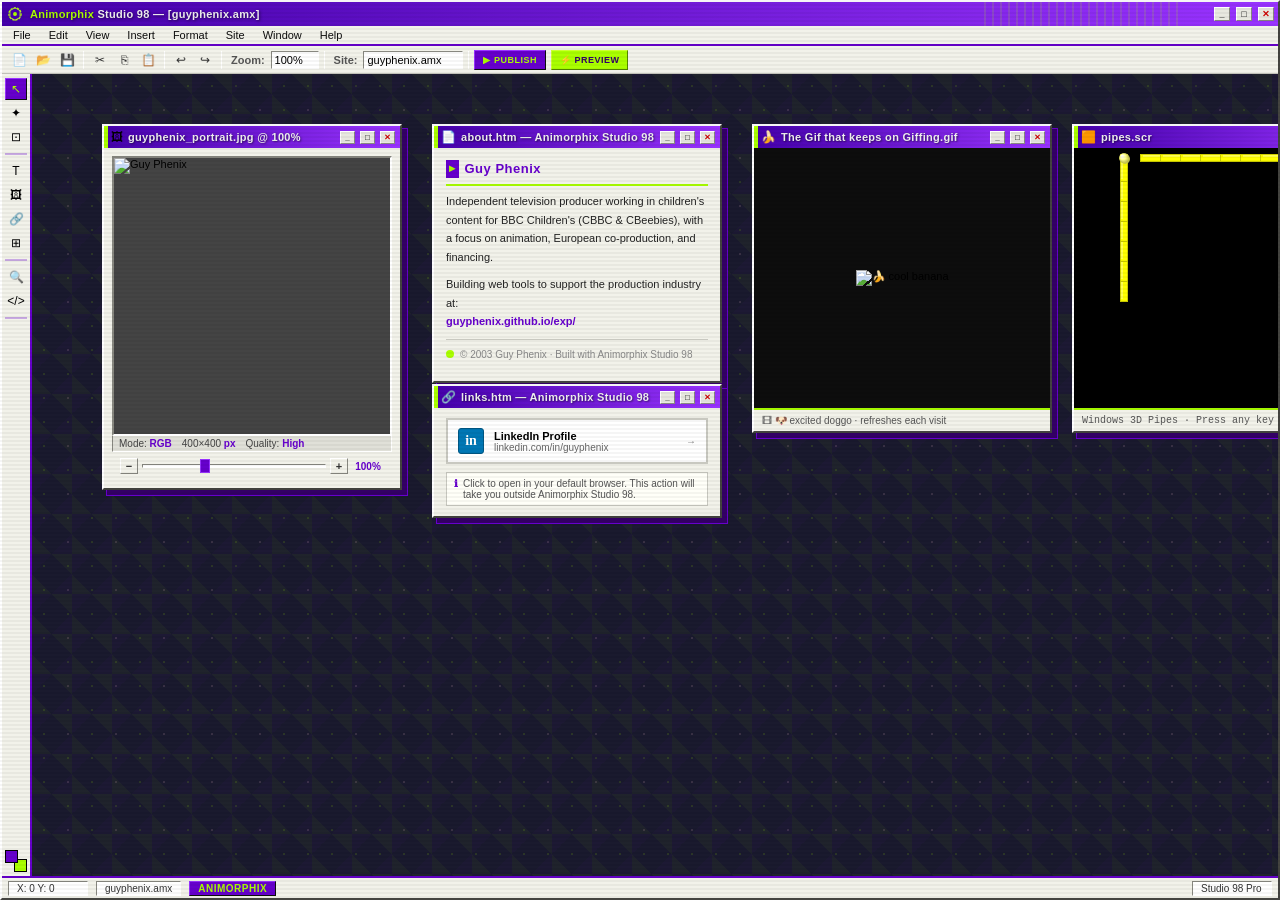
==== commit 1ca6f406: "Update guyphenix-animorphix.html" ====
--- a/guyphenix-animorphix.html
+++ b/guyphenix-animorphix.html
@@ -1112,23 +1112,9 @@
 (function() {
   const gifs = [
     ['3oriO0OEd9QIDdllqo', '🍌 cool banana'],
-    ['11sBLVxNs7v6WA',     '🐶 excited doggo'],
-    ['ICOgUNjpvO0PC',      '🐱 surprised cat'],
-    ['13CoXDiaCcCoyk',     '🦆 dancing duck'],
-    ['lptjRBxFKCJmFoibr7', '🐸 kermit flail'],
-    ['3oEjHAUOqG3lSS0f1C', '🦄 unicorn time'],
-    ['xT9IgDEI1iZyb2wqo8', '🐧 sliding penguin'],
-    ['l0MYAs5E2oydDMRCg',  '🎉 party time'],
-    ['5GoVLqeAOo6PK',      '🐻 dancing bear'],
-    ['3oz8xRF0v7RCQA3Hig', '🌈 rainbow explosion'],
-    ['nXxOjZrbnbRxS',      '🐈 cat on keyboard'],
-    ['GeimqsH0TLDt4LLzo8', '🦖 tiny dinosaur'],
-    ['l46Cy1rHbQ92uuLXa',  '🎸 air guitar dog'],
-    ['LpkLWXTp3PWxnfsBMV', '🐼 tumbling panda'],
-    ['5p2wQe7GnkHa8',      '🎊 confetti blast'],
-    ['3ohs7HdhQA4ffttVAA', '🦋 butterfly dance'],
-    ['l0HlvtIPzPdt2usKs',  '🐠 fishy flip'],
-    ['h7WCFPGaHMbOO',      '🐘 elephant wave'],
+    ['l3vR4p2l96Fz9G3wk',     '🐶 excited doggo'],
+    ['xUPGGLbXdHln3ZAkla',      '🐱 surprised cat'],
+    ['xUOrwmpSiOuVGPG3JK',     '🦆 dancing duck'],
   ];
 
   const idx    = Math.floor(Math.random() * gifs.length);
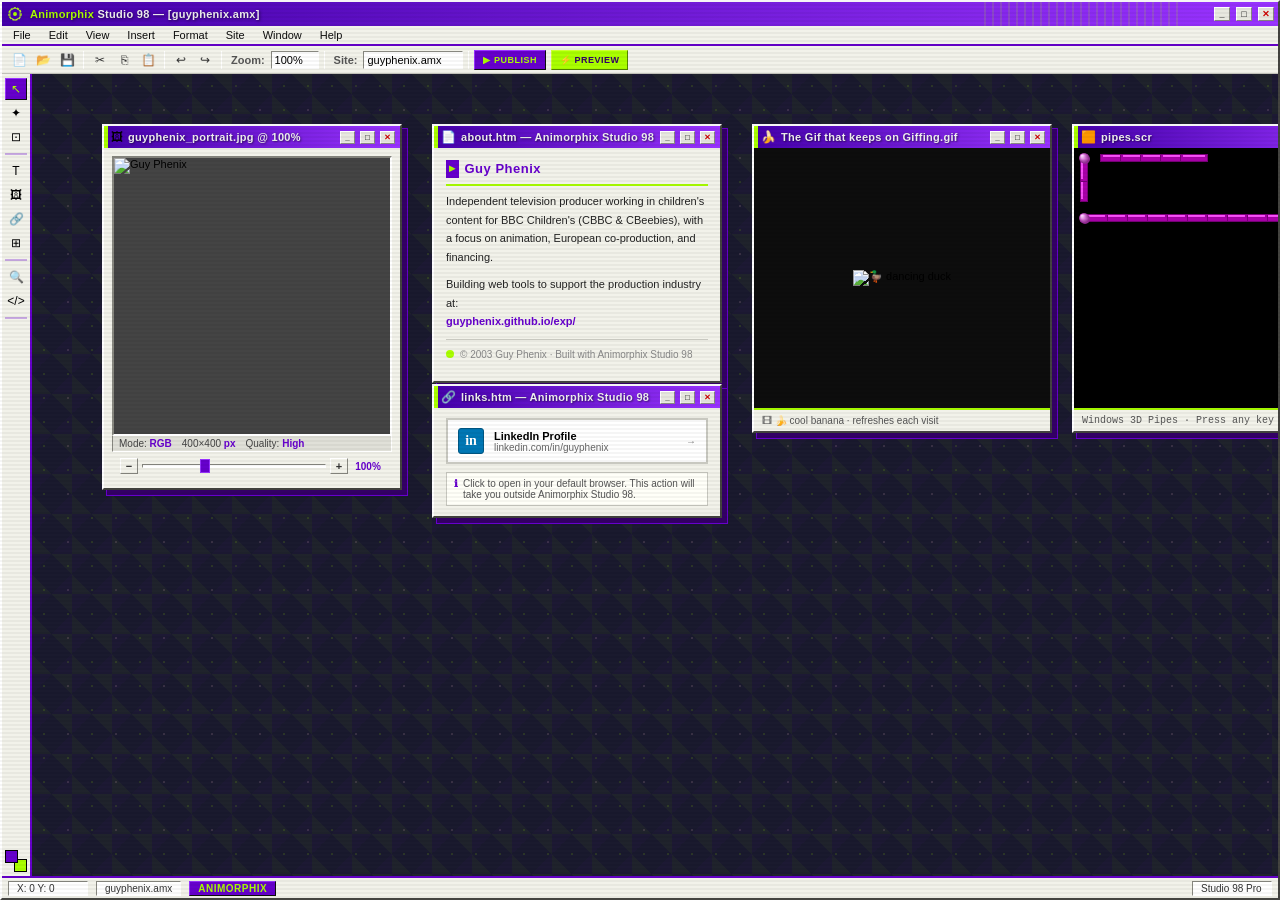
==== commit 8c272935: "Update guyphenix-animorphix.html" ====
--- a/guyphenix-animorphix.html
+++ b/guyphenix-animorphix.html
@@ -1111,7 +1111,7 @@
 // ── RANDOM GIF PICKER ──
 (function() {
   const gifs = [
-    ['3oriO0OEd9QIDdllqo', '🍌 cool banana'],
+    ['NsKz9DrPlLP40Sxjs0', '🍌 cool banana'],
     ['l3vR4p2l96Fz9G3wk',     '🐶 excited doggo'],
     ['xUPGGLbXdHln3ZAkla',      '🐱 surprised cat'],
     ['xUOrwmpSiOuVGPG3JK',     '🦆 dancing duck'],
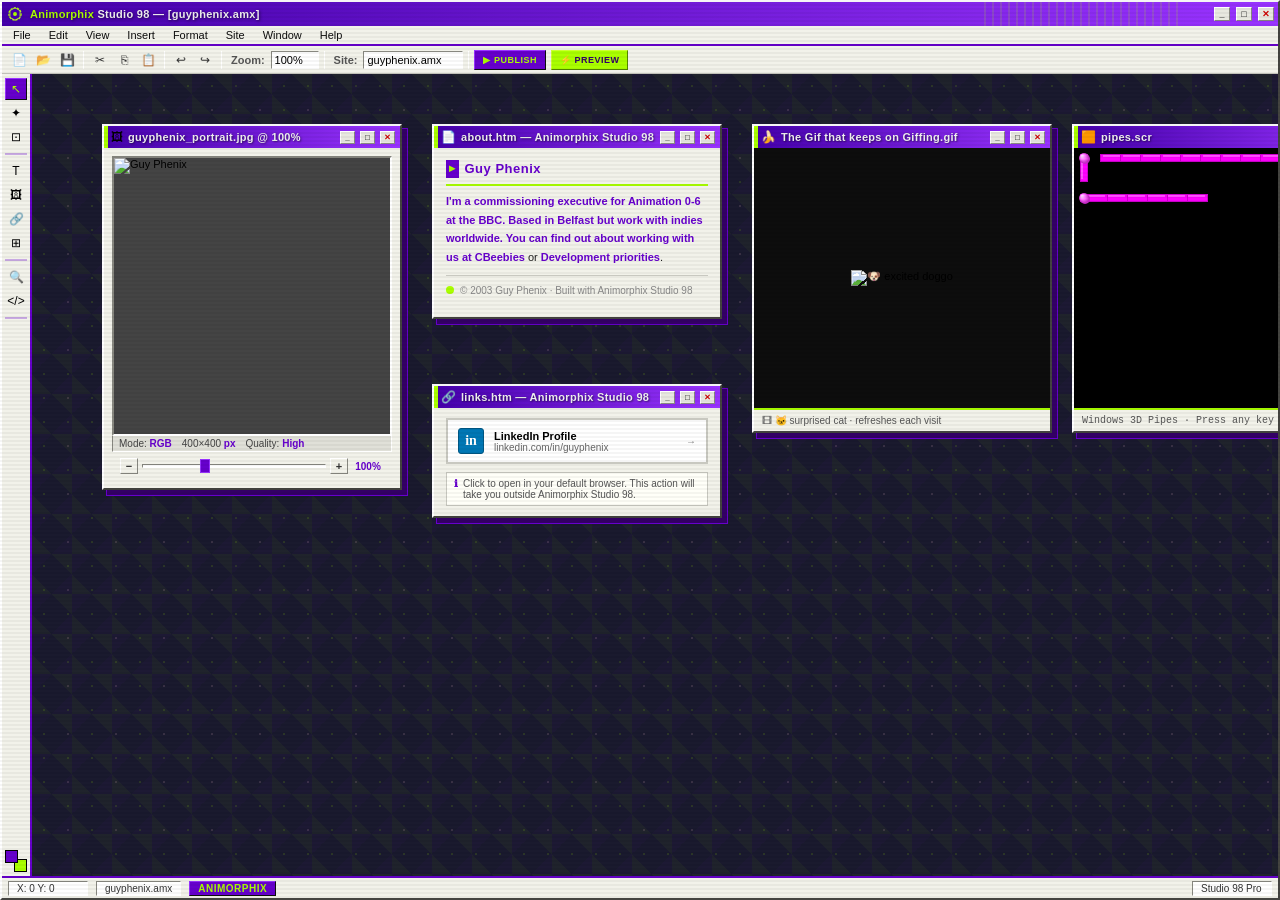
==== commit c9580097: "Update guyphenix-animorphix.html" ====
--- a/guyphenix-animorphix.html
+++ b/guyphenix-animorphix.html
@@ -939,9 +939,11 @@
         <div class="nx-win-body">
           <div class="about-content">
             <h2>Guy Phenix</h2>
-            <p>Independent television producer working in children's content for BBC Children's (CBBC &amp; CBeebies), with a focus on animation, European co-production, and financing.</p>
-            <p>Building web tools to support the production industry at:<br>
-              <a href="https://guyphenix.github.io/exp/" target="_blank">guyphenix.github.io/exp/</a>
+          <a> I'm a commissioning executive for Animation 0-6 at the BBC. Based in Belfast but work with indies worldwide.
+          
+            You can find out about  <a href="https://www.bbc.co.uk/commissioning/childrens/how-we-work/#workingwithbbcchildrens" target="_blank">working with us at CBeebies</a>
+
+            or <a href="https://www.bbc.co.uk/commissioning/childrens/0-6/" target="_blank">Development priorities</a>.
             </p>
             <p class="about-footer">© 2003 Guy Phenix · Built with Animorphix Studio 98</p>
           </div>
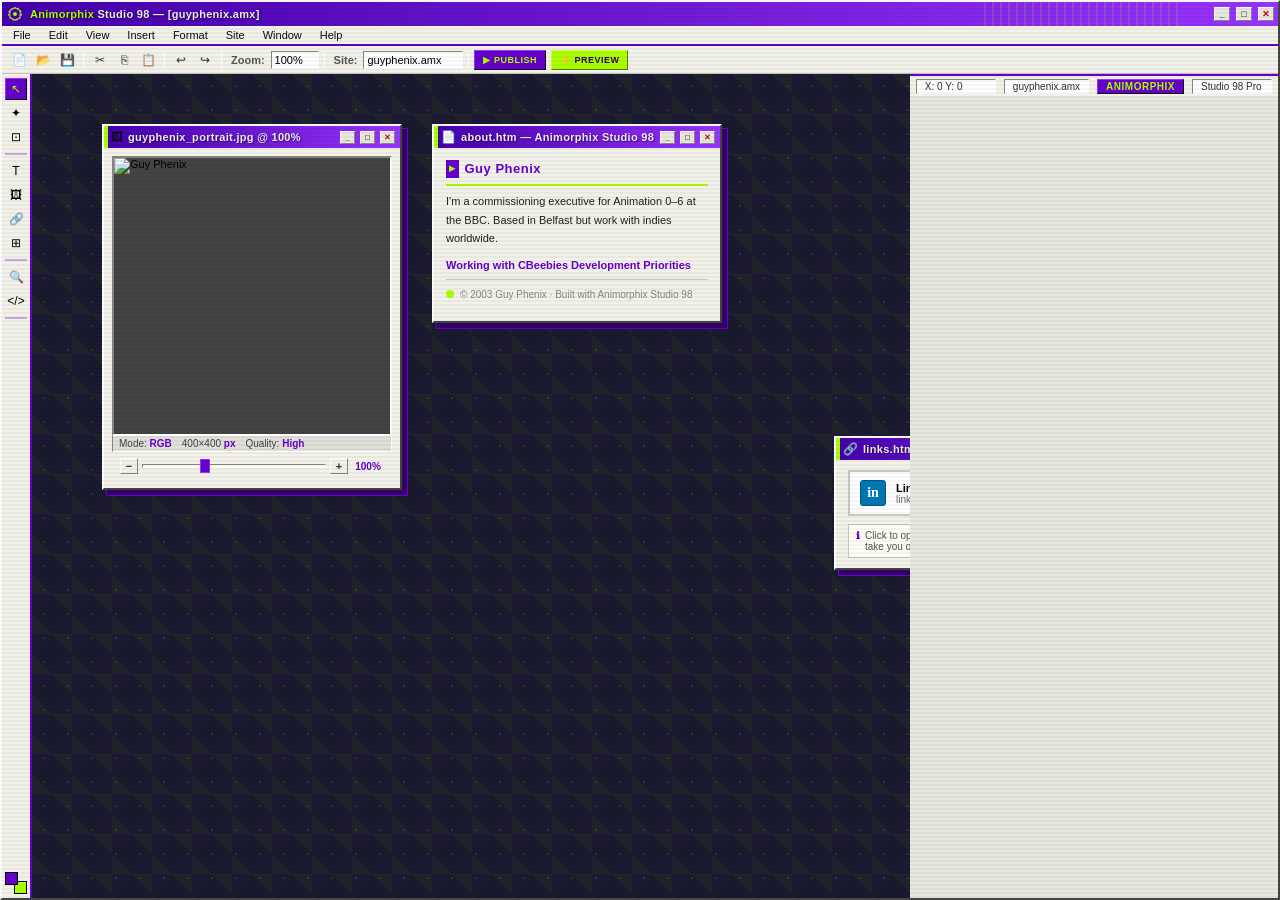
==== commit 443e286e: "Update guyphenix-animorphix.html" ====
--- a/guyphenix-animorphix.html
+++ b/guyphenix-animorphix.html
@@ -936,19 +936,21 @@
           <div class="nx-win-btn">□</div>
           <div class="nx-win-btn close fw-close" data-window="about-window">✕</div>
         </div>
-        <div class="nx-win-body">
-          <div class="about-content">
-            <h2>Guy Phenix</h2>
-          <a> I'm a commissioning executive for Animation 0-6 at the BBC. Based in Belfast but work with indies worldwide.
-          
-            You can find out about  <a href="https://www.bbc.co.uk/commissioning/childrens/how-we-work/#workingwithbbcchildrens" target="_blank">working with us at CBeebies</a>
-
-            or <a href="https://www.bbc.co.uk/commissioning/childrens/0-6/" target="_blank">Development priorities</a>.
-            </p>
-            <p class="about-footer">© 2003 Guy Phenix · Built with Animorphix Studio 98</p>
-          </div>
-        </div>
-      </div>
+       <div class="nx-win-body">
+  <div class="about-content">
+    <h2>Guy Phenix</h2>
+    <p>I'm a commissioning executive for Animation 0–6 at the BBC. Based in Belfast but work with indies worldwide.</p>
+    <div class="about-links">
+      <a href="https://www.bbc.co.uk/commissioning/childrens/how-we-work/#workingwithbbcchildrens" target="_blank" class="win98-btn">
+        Working with CBeebies
+      </a>
+      <a href="https://www.bbc.co.uk/commissioning/childrens/0-6/" target="_blank" class="win98-btn">
+        Development Priorities
+      </a>
+    </div>
+    <p class="about-footer">© 2003 Guy Phenix · Built with Animorphix Studio 98</p>
+  </div>
+</div>
 
       <!-- LINKS WINDOW -->
       <div class="nx-window" id="links-window">
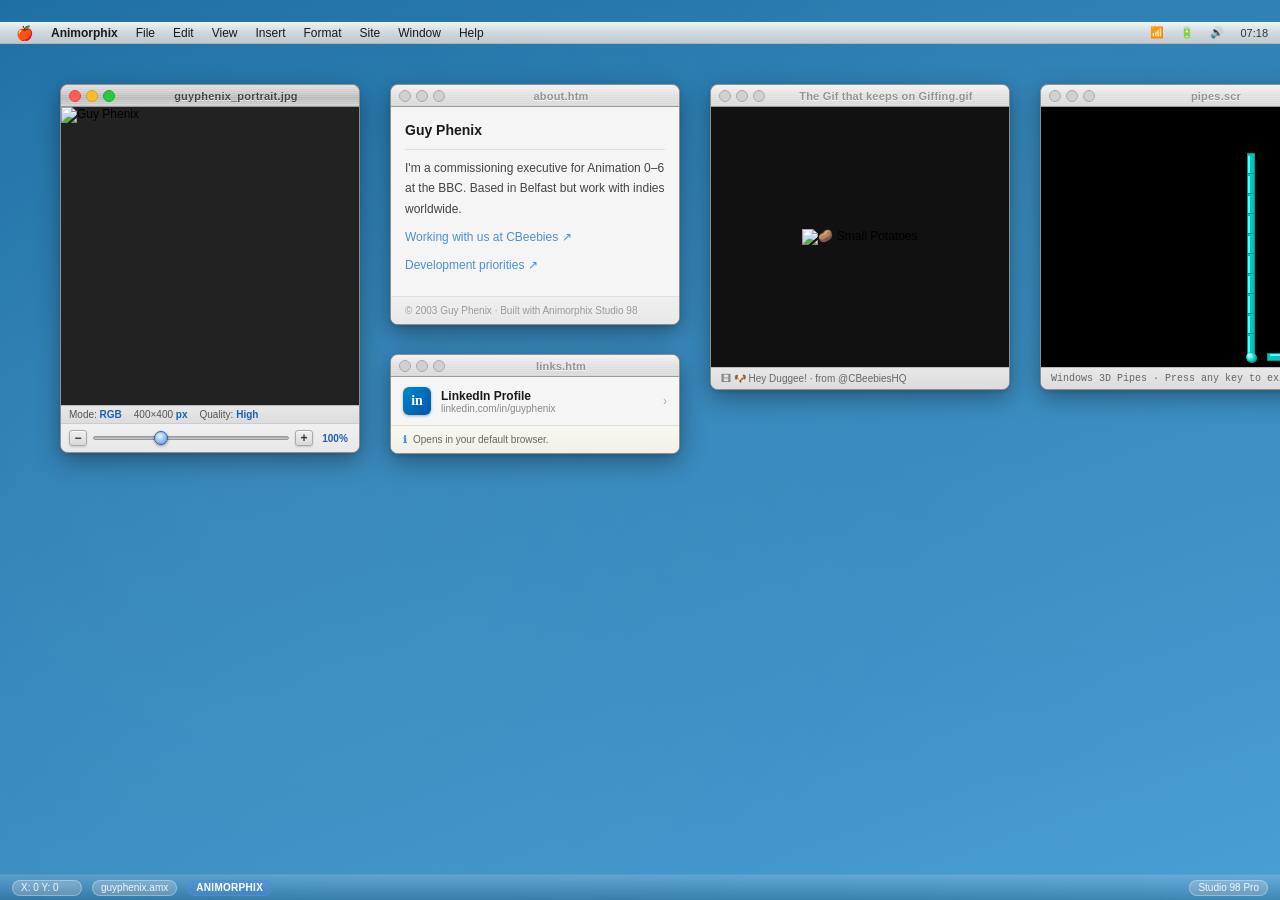
==== commit de8480aa: "Update guyphenix-animorphix.html" ====
--- a/guyphenix-animorphix.html
+++ b/guyphenix-animorphix.html
@@ -5,383 +5,258 @@
 <meta name="viewport" content="width=device-width, initial-scale=1.0">
 <title>Guy Phenix :: Animorphix Studio 98</title>
 <style>
-@import url('https://fonts.googleapis.com/css2?family=Tahoma&family=Verdana&display=swap');
+@import url('https://fonts.googleapis.com/css2?family=Lucida+Grande&family=Helvetica+Neue:wght@300;400;500;700&display=swap');
 
 :root {
-  /* Animorphix Y2K palette */
-  --nx-black:    #0d0d0d;
-  --nx-purple:   #6600cc;
-  --nx-purple2:  #9933ff;
-  --nx-lime:     #aaff00;
-  --nx-lime2:    #ccff33;
-  --nx-white:    #f0f0f0;
-  --nx-grey:     #e8e8e0;
-  --nx-midgrey:  #c8c8c0;
-  --nx-darkgrey: #888880;
-  --nx-panel:    #f2f2ea;
-
-  /* Win98-style borders recoloured */
-  --win-light:   #ffffff;
-  --win-dark:    #888880;
-  --win-darker:  #444440;
-
-  /* Title bar: purple gradient */
-  --title-start: #4400aa;
-  --title-end:   #9933ff;
+  /* Mac OS X Aqua palette */
+  --osx-blue:       #4a90d9;
+  --osx-blue2:      #1a5fb4;
+  --osx-titlebar1:  #c8c8c8;
+  --osx-titlebar2:  #a0a0a0;
+  --osx-titlebar3:  #b8b8b8;
+  --osx-metal1:     #d8d8d8;
+  --osx-metal2:     #b0b0b0;
+  --osx-panel:      #ececec;
+  --osx-panel2:     #f5f5f5;
+  --osx-border:     #999999;
+  --osx-border2:    #bbbbbb;
+  --osx-text:       #1a1a1a;
+  --osx-text2:      #555555;
+  --osx-white:      #ffffff;
+  --osx-stripe:     rgba(255,255,255,0.07);
+  --osx-shadow:     rgba(0,0,0,0.35);
+
+  /* Traffic lights */
+  --tl-close:       #ff5f57;
+  --tl-close2:      #e0443e;
+  --tl-min:         #febc2e;
+  --tl-min2:        #d4a020;
+  --tl-max:         #28c840;
+  --tl-max2:        #1aaa30;
+
+  /* Desktop */
+  --desktop-start:  #1c6ea4;
+  --desktop-end:    #4a9fd4;
 }
 
 * { box-sizing: border-box; margin: 0; padding: 0; }
 
 body {
-  font-family: 'Tahoma', 'Verdana', sans-serif;
-  font-size: 11px;
-  background: var(--nx-black);
+  font-family: 'Lucida Grande', 'Helvetica Neue', Helvetica, Arial, sans-serif;
+  font-size: 12px;
+  background: linear-gradient(160deg, var(--desktop-start) 0%, var(--desktop-end) 100%);
   height: 100vh;
   overflow: hidden;
   cursor: default;
   position: relative;
 }
 
-/* ── SCANLINE OVERLAY ── */
-body::after {
+/* Subtle desktop texture */
+body::before {
   content: '';
-  position: fixed;
-  inset: 0;
-  background: repeating-linear-gradient(
-    0deg,
-    transparent,
-    transparent 2px,
-    rgba(0,0,0,0.04) 2px,
-    rgba(0,0,0,0.04) 4px
+  position: fixed; inset: 0;
+  background-image: radial-gradient(circle at 20% 50%, rgba(255,255,255,0.06) 0%, transparent 60%),
+                    radial-gradient(circle at 80% 20%, rgba(255,255,255,0.04) 0%, transparent 50%);
+  pointer-events: none;
+  z-index: 0;
+}
+
+/* ── MAC OS X MENU BAR ── */
+#osx-menubar {
+  height: 22px;
+  background: linear-gradient(to bottom,
+    rgba(255,255,255,0.92) 0%,
+    rgba(230,230,230,0.88) 50%,
+    rgba(210,210,210,0.9) 100%
   );
-  pointer-events: none;
-  z-index: 9999;
-}
-
-/* ── OUTER APP FRAME ── */
+  backdrop-filter: blur(12px);
+  -webkit-backdrop-filter: blur(12px);
+  border-bottom: 1px solid rgba(0,0,0,0.25);
+  display: flex;
+  align-items: center;
+  padding: 0 8px;
+  gap: 2px;
+  flex-shrink: 0;
+  position: relative;
+  z-index: 9000;
+  user-select: none;
+}
+.osx-apple {
+  font-size: 14px;
+  padding: 0 8px;
+  color: #333;
+  cursor: pointer;
+  line-height: 22px;
+}
+.osx-apple:hover { background: rgba(0,0,0,0.1); border-radius: 3px; }
+.osx-menu-item {
+  padding: 0 8px;
+  font-size: 12px;
+  font-weight: 500;
+  color: #1a1a1a;
+  cursor: pointer;
+  line-height: 22px;
+  border-radius: 3px;
+}
+.osx-menu-item.app-name { font-weight: 700; }
+.osx-menu-item:hover { background: var(--osx-blue); color: white; }
+.osx-menubar-right {
+  margin-left: auto;
+  display: flex;
+  align-items: center;
+  gap: 8px;
+  font-size: 11px;
+  color: #333;
+}
+.osx-menubar-right span { padding: 0 4px; cursor: pointer; }
+.osx-menubar-right span:hover { background: rgba(0,0,0,0.1); border-radius: 3px; }
+
+/* ── OUTER APP FRAME / DESKTOP ── */
 #app-frame {
   position: absolute;
-  inset: 0;
+  top: 22px; left: 0; right: 0; bottom: 0;
   display: flex;
   flex-direction: column;
-  border: 2px solid;
-  border-color: var(--win-light) var(--win-darker) var(--win-darker) var(--win-light);
-  background: var(--nx-grey);
-}
-
-/* ── TITLE BAR ── */
-#titlebar {
-  height: 24px;
-  background: linear-gradient(to right, var(--title-start), var(--title-end));
-  display: flex;
-  align-items: center;
-  padding: 0 4px;
-  gap: 6px;
-  flex-shrink: 0;
-  user-select: none;
-  position: relative;
   overflow: hidden;
 }
-/* Memphis zigzag stripe on titlebar */
-#titlebar::before {
-  content: '';
-  position: absolute;
-  right: 100px; top: 0; bottom: 0;
-  width: 200px;
-  background: repeating-linear-gradient(
-    90deg,
-    transparent 0px,
-    transparent 6px,
-    rgba(170,255,0,0.15) 6px,
-    rgba(170,255,0,0.15) 8px
-  );
-  pointer-events: none;
-}
-.tb-logo {
-  width: 18px; height: 18px;
-  flex-shrink: 0;
-}
-#titlebar .tb-title {
-  color: var(--nx-white);
-  font-size: 11px;
-  font-weight: bold;
-  flex: 1;
-  letter-spacing: 0.3px;
-  text-shadow: 1px 1px 3px rgba(0,0,0,0.6);
-}
-.tb-title span {
-  color: var(--nx-lime);
-  font-weight: bold;
-}
-.tb-btn {
-  width: 16px; height: 14px;
-  background: var(--nx-grey);
-  border: 1px solid;
-  border-color: var(--win-light) var(--win-dark) var(--win-dark) var(--win-light);
-  font-size: 9px;
-  display: flex; align-items: center; justify-content: center;
-  cursor: pointer;
-  color: #000;
-  font-weight: bold;
-}
-.tb-btn:active {
-  border-color: var(--win-dark) var(--win-light) var(--win-light) var(--win-dark);
-}
-.tb-btn.close-btn { color: #c00; font-weight: bold; }
-
-/* ── MENU BAR ── */
-#menubar {
-  height: 20px;
-  background: var(--nx-panel);
-  border-bottom: 2px solid var(--nx-purple);
-  display: flex;
-  align-items: center;
-  padding: 0 2px;
-  flex-shrink: 0;
-}
-.menu-item {
-  padding: 2px 8px;
-  font-size: 11px;
-  cursor: pointer;
-  border: 1px solid transparent;
-  color: var(--nx-black);
-}
-.menu-item:hover {
-  background: var(--nx-purple);
-  color: var(--nx-lime);
-  border-color: var(--nx-purple2) var(--nx-purple) var(--nx-purple) var(--nx-purple2);
-}
-
-/* ── TOOLBARS ── */
-#toolbars { display: flex; flex-direction: column; flex-shrink: 0; }
-.toolbar {
-  height: 28px;
-  background: var(--nx-panel);
-  border-bottom: 1px solid var(--nx-midgrey);
-  display: flex;
-  align-items: center;
-  padding: 0 6px;
-  gap: 2px;
-}
-.toolbar-sep {
-  width: 1px; height: 18px;
-  background: var(--win-dark);
-  margin: 0 3px;
-  border-right: 1px solid var(--win-light);
-}
-.t-btn {
-  width: 22px; height: 20px;
-  background: var(--nx-panel);
-  border: 1px solid transparent;
-  display: flex; align-items: center; justify-content: center;
-  cursor: pointer;
-  font-size: 12px;
-  color: #333;
-}
-.t-btn:hover {
-  border-color: var(--win-light) var(--win-dark) var(--win-dark) var(--win-light);
-  background: #fff;
-}
-.t-btn:active {
-  border-color: var(--win-dark) var(--win-light) var(--win-light) var(--win-dark);
-}
-.t-label { font-size: 11px; color: #555; padding: 0 4px; font-weight: bold; }
-.t-input {
-  height: 18px;
-  background: white;
-  border: 1px solid;
-  border-color: var(--win-dark) var(--win-light) var(--win-light) var(--win-dark);
-  font-size: 11px;
-  font-family: 'Tahoma', sans-serif;
-  padding: 0 3px;
-  color: #000;
-}
-.nx-action-btn {
-  background: var(--nx-purple);
-  color: var(--nx-lime);
-  border: 1px solid;
-  border-color: var(--nx-purple2) var(--nx-black) var(--nx-black) var(--nx-purple2);
-  font-size: 9px;
-  height: 20px;
-  padding: 0 8px;
-  font-weight: bold;
-  white-space: nowrap;
-  cursor: pointer;
-  letter-spacing: 0.5px;
-  font-family: 'Tahoma', sans-serif;
-}
-.nx-action-btn:hover { background: var(--nx-purple2); }
-
-/* ── WORKSPACE ── */
-#workspace {
-  flex: 1;
-  display: flex;
-  overflow: hidden;
-  position: relative;
-}
-
-/* ── LEFT TOOLS ── */
-#ps-tools {
-  width: 30px;
-  background: var(--nx-panel);
-  border-right: 2px solid var(--nx-purple);
-  padding: 4px 3px;
-  display: flex;
-  flex-direction: column;
-  gap: 2px;
-  flex-shrink: 0;
-}
-.ps-tool {
-  width: 22px; height: 22px;
-  background: var(--nx-panel);
-  border: 1px solid transparent;
-  display: flex; align-items: center; justify-content: center;
-  cursor: pointer;
-  font-size: 12px;
-}
-.ps-tool:hover, .ps-tool.active {
-  background: var(--nx-purple);
-  color: var(--nx-lime);
-  border-color: var(--nx-purple2) var(--nx-black) var(--nx-black) var(--nx-purple2);
-}
-.ps-tool-sep {
-  height: 2px;
-  background: var(--nx-purple);
-  margin: 3px 0;
-  opacity: 0.3;
-}
-.ps-colors { margin-top: auto; position: relative; width: 22px; height: 22px; }
-.ps-bg-color {
-  position: absolute; bottom: 0; right: 0;
-  width: 13px; height: 13px;
-  background: var(--nx-lime); border: 1px solid #000;
-}
-.ps-fg-color {
-  position: absolute; top: 0; left: 0;
-  width: 13px; height: 13px;
-  background: var(--nx-purple); border: 1px solid #000;
-}
-
-/* ── CANVAS AREA ── */
+
+/* ── CANVAS / DESKTOP AREA ── */
 #canvas-area {
   flex: 1;
   position: relative;
   overflow: hidden;
-  /* Memphis-style dotted/geometric background */
-  background-color: #1a1a2e;
-  background-image:
-    radial-gradient(circle, rgba(170,255,0,0.12) 1px, transparent 1px),
-    radial-gradient(circle, rgba(102,0,204,0.2) 1px, transparent 1px);
-  background-size: 24px 24px, 48px 48px;
-  background-position: 0 0, 12px 12px;
-}
-/* Memphis decorative shapes on canvas bg */
-#canvas-area::before {
-  content: '';
-  position: absolute;
-  inset: 0;
-  background-image:
-    linear-gradient(45deg, rgba(170,255,0,0.04) 25%, transparent 25%),
-    linear-gradient(-45deg, rgba(102,0,204,0.04) 25%, transparent 25%),
-    linear-gradient(45deg, transparent 75%, rgba(170,255,0,0.04) 75%),
-    linear-gradient(-45deg, transparent 75%, rgba(102,0,204,0.04) 75%);
-  background-size: 40px 40px;
-  pointer-events: none;
-}
-
-/* ── STATUS BAR ── */
+}
+
+/* ── STATUS BAR (Dock-style) ── */
 #statusbar {
-  height: 22px;
-  background: var(--nx-panel);
-  border-top: 2px solid var(--nx-purple);
+  height: 26px;
+  background: linear-gradient(to bottom, rgba(255,255,255,0.15), rgba(0,0,0,0.15));
+  border-top: 1px solid rgba(255,255,255,0.2);
   display: flex;
   align-items: center;
-  padding: 0 6px;
-  gap: 8px;
+  padding: 0 12px;
+  gap: 10px;
   flex-shrink: 0;
+  backdrop-filter: blur(8px);
 }
 .sb-panel {
-  height: 15px;
+  height: 16px;
   padding: 0 8px;
-  background: white;
-  border: 1px solid;
-  border-color: var(--win-dark) var(--win-light) var(--win-light) var(--win-dark);
+  background: rgba(255,255,255,0.2);
+  border: 1px solid rgba(255,255,255,0.3);
+  border-radius: 8px;
   font-size: 10px;
   display: flex; align-items: center;
-  color: #333;
-  min-width: 80px;
-}
-.sb-panel.nx-brand {
-  background: var(--nx-purple);
-  color: var(--nx-lime);
-  border-color: var(--nx-purple2) var(--nx-black) var(--nx-black) var(--nx-purple2);
-  font-weight: bold;
-  letter-spacing: 0.5px;
-}
-
-/* ── SHARED WINDOW CHROME ── */
-.nx-window {
+  color: rgba(255,255,255,0.9);
+  min-width: 70px;
+  backdrop-filter: blur(4px);
+}
+.sb-panel.osx-brand {
+  background: rgba(74,144,217,0.5);
+  border-color: rgba(74,144,217,0.8);
+  font-weight: 600;
+  letter-spacing: 0.3px;
+  color: white;
+}
+
+/* ── SHARED MAC OS X WINDOW CHROME ── */
+.osx-window {
   position: absolute;
-  background: var(--nx-panel);
-  border: 2px solid;
-  border-color: var(--win-light) var(--win-darker) var(--win-darker) var(--win-light);
-  box-shadow: 5px 5px 0 rgba(0,0,0,0.5), 5px 5px 0 1px var(--nx-purple);
+  background: var(--osx-panel);
+  border-radius: 8px;
+  border: 1px solid rgba(0,0,0,0.4);
+  box-shadow:
+    0 2px 4px rgba(0,0,0,0.12),
+    0 8px 24px rgba(0,0,0,0.35),
+    0 0 0 0.5px rgba(255,255,255,0.15) inset;
+  overflow: hidden;
   z-index: 100;
   user-select: none;
-}
-.nx-titlebar {
+  min-width: 200px;
+}
+
+/* Brushed metal titlebar */
+.osx-titlebar {
   height: 22px;
-  background: linear-gradient(to right, var(--title-start), var(--title-end));
+  background: linear-gradient(to bottom,
+    #e0e0e0 0%,
+    #c8c8c8 40%,
+    #b8b8b8 60%,
+    #d0d0d0 100%
+  );
+  border-bottom: 1px solid #999;
   display: flex;
   align-items: center;
-  padding: 0 5px;
-  gap: 5px;
+  padding: 0 8px;
+  gap: 6px;
   cursor: move;
   position: relative;
+}
+/* Brushed metal lines */
+.osx-titlebar::before {
+  content: '';
+  position: absolute; inset: 0;
+  background: repeating-linear-gradient(
+    0deg,
+    transparent 0px, transparent 1px,
+    rgba(255,255,255,0.18) 1px, rgba(255,255,255,0.18) 2px
+  );
+  pointer-events: none;
+  border-radius: 8px 8px 0 0;
+}
+/* Inactive state */
+.osx-window.inactive .osx-titlebar {
+  background: linear-gradient(to bottom, #f2f2f2 0%, #e0e0e0 50%, #d8d8d8 100%);
+}
+.osx-window.inactive .osx-tl-close  { background: #d0d0d0; border-color: #aaa; }
+.osx-window.inactive .osx-tl-min    { background: #d0d0d0; border-color: #aaa; }
+.osx-window.inactive .osx-tl-max    { background: #d0d0d0; border-color: #aaa; }
+.osx-window.inactive .osx-win-title { color: #888; }
+
+/* Traffic light buttons */
+.osx-traffic-lights {
+  display: flex; gap: 5px; align-items: center;
+  flex-shrink: 0;
+  position: relative; z-index: 1;
+}
+.osx-tl {
+  width: 12px; height: 12px;
+  border-radius: 50%;
+  border: 1px solid;
+  cursor: pointer;
+  display: flex; align-items: center; justify-content: center;
+  font-size: 7px;
+  color: transparent;
+  transition: filter 0.1s;
+}
+.osx-tl:hover { color: rgba(0,0,0,0.5); filter: brightness(0.9); }
+.osx-tl-close { background: var(--tl-close); border-color: var(--tl-close2); }
+.osx-tl-min   { background: var(--tl-min);   border-color: var(--tl-min2); }
+.osx-tl-max   { background: var(--tl-max);   border-color: var(--tl-max2); }
+
+.osx-win-title {
+  flex: 1;
+  text-align: center;
+  font-size: 11px;
+  font-weight: 600;
+  color: #333;
+  text-shadow: 0 1px 0 rgba(255,255,255,0.8);
+  letter-spacing: 0.2px;
+  white-space: nowrap;
   overflow: hidden;
-}
-/* Lime accent stripe on window titlebars */
-.nx-titlebar::after {
-  content: '';
-  position: absolute;
-  left: 0; top: 0; bottom: 0;
-  width: 4px;
-  background: var(--nx-lime);
-}
-.nx-titlebar .win-icon { font-size: 12px; flex-shrink: 0; padding-left: 2px; }
-.nx-titlebar .win-title {
-  color: var(--nx-white);
-  font-size: 11px;
-  font-weight: bold;
-  flex: 1;
-  text-shadow: 1px 1px 2px rgba(0,0,0,0.5);
-  letter-spacing: 0.3px;
-}
-.nx-win-btn {
-  width: 15px; height: 13px;
-  background: var(--nx-grey);
-  border: 1px solid;
-  border-color: var(--win-light) var(--win-dark) var(--win-dark) var(--win-light);
-  font-size: 8px;
-  display: flex; align-items: center; justify-content: center;
-  cursor: pointer;
-  font-weight: bold;
-  color: #000;
-}
-.nx-win-btn:active {
-  border-color: var(--win-dark) var(--win-light) var(--win-light) var(--win-dark);
-}
-.nx-win-btn.close { color: #cc0000; }
+  text-overflow: ellipsis;
+  pointer-events: none;
+}
+
+/* Window content area */
+.osx-win-body {
+  background: var(--osx-panel2);
+}
 
 /* ── PHOTO WINDOW ── */
-#photo-window {
-  top: 50px; left: 70px;
-  width: 300px;
-}
+#photo-window { top: 40px; left: 60px; width: 300px; }
 .photo-inset {
-  border: 2px solid;
-  border-color: var(--win-dark) var(--win-light) var(--win-light) var(--win-dark);
-  background: #444;
+  background: #222;
   width: 100%; aspect-ratio: 1;
   overflow: hidden; position: relative;
 }
@@ -390,374 +265,286 @@
   object-fit: cover;
   object-position: top center;
   display: block;
-  filter: saturate(1.05) contrast(1.05);
 }
 .photo-info-strip {
   display: flex;
-  background: #e0e0d8;
-  border: 1px solid;
-  border-color: var(--win-dark) var(--win-light) var(--win-light) var(--win-dark);
-  border-top: none;
-  padding: 2px 6px;
-  gap: 10px;
-}
-.pi-item { font-size: 10px; color: #444; }
-.pi-item span { color: var(--nx-purple); font-weight: bold; }
+  background: linear-gradient(to bottom, #e8e8e8, #dcdcdc);
+  border-top: 1px solid #bbb;
+  padding: 3px 8px;
+  gap: 12px;
+}
+.pi-item { font-size: 10px; color: #555; }
+.pi-item span { color: var(--osx-blue2); font-weight: 600; }
 .photo-controls {
   display: flex; align-items: center;
-  margin: 6px 8px; gap: 4px;
+  padding: 6px 8px; gap: 6px;
+  background: linear-gradient(to bottom, #f0f0f0, #e8e8e8);
+  border-top: 1px solid #ccc;
 }
 .zoom-btn {
   width: 18px; height: 16px;
-  background: var(--nx-panel);
-  border: 1px solid;
-  border-color: var(--win-light) var(--win-dark) var(--win-dark) var(--win-light);
-  font-size: 11px; font-weight: bold;
+  background: linear-gradient(to bottom, #f0f0f0, #d8d8d8);
+  border: 1px solid #aaa;
+  border-radius: 3px;
+  font-size: 12px; font-weight: bold;
   display: flex; align-items: center; justify-content: center;
   cursor: pointer; color: #333;
-}
-.zoom-btn:hover { background: var(--nx-purple); color: var(--nx-lime); }
+  box-shadow: 0 1px 2px rgba(0,0,0,0.15), inset 0 1px 0 rgba(255,255,255,0.7);
+}
+.zoom-btn:hover { background: linear-gradient(to bottom, #e8f4ff, #cce4f8); border-color: var(--osx-blue); }
+.zoom-btn:active { background: linear-gradient(to bottom, #c0d8f0, #a8c8e8); }
 .zoom-slider {
   flex: 1; height: 4px;
-  background: white;
-  border: 1px solid;
-  border-color: var(--win-dark) var(--win-light) var(--win-light) var(--win-dark);
+  background: linear-gradient(to bottom, #aaa, #ccc);
+  border-radius: 2px;
+  border: 1px solid #999;
   appearance: none; -webkit-appearance: none;
   outline: none; cursor: pointer;
 }
 .zoom-slider::-webkit-slider-thumb {
   -webkit-appearance: none;
-  width: 10px; height: 14px;
-  background: var(--nx-purple);
-  border: 1px solid var(--nx-purple2);
+  width: 14px; height: 14px;
+  background: radial-gradient(circle at 40% 35%, #e8f4ff, #4a90d9);
+  border: 1px solid var(--osx-blue2);
+  border-radius: 50%;
   cursor: pointer;
-}
-.zoom-label { font-size: 10px; color: var(--nx-purple); font-weight: bold; width: 32px; text-align: center; }
+  box-shadow: 0 1px 3px rgba(0,0,0,0.4);
+}
+.zoom-label { font-size: 10px; color: var(--osx-blue2); font-weight: 600; width: 32px; text-align: center; }
 
 /* ── ABOUT WINDOW ── */
-#about-window { top: 50px; left: 400px; width: 290px; }
-.nx-win-body { padding: 10px 12px; background: var(--nx-panel); }
-.about-content { font-size: 11px; line-height: 1.7; color: #222; }
+#about-window { top: 40px; left: 390px; width: 290px; }
+.about-content { font-size: 12px; line-height: 1.7; color: #222; padding: 12px 14px; }
 .about-content h2 {
-  font-size: 13px; font-weight: bold; color: var(--nx-purple);
-  margin-bottom: 6px;
-  padding-bottom: 4px;
-  border-bottom: 2px solid var(--nx-lime);
-  display: flex; align-items: center; gap: 6px;
-  letter-spacing: 0.5px;
-}
-.about-content h2::before {
-  content: '▶';
-  color: var(--nx-lime);
-  font-size: 8px;
-  background: var(--nx-purple);
-  padding: 2px 3px;
-}
-.about-content p { margin-bottom: 8px; }
-.about-content a { color: var(--nx-purple); font-weight: bold; text-decoration: none; }
-.about-content a:hover { color: var(--nx-purple2); text-decoration: underline; }
+  font-size: 14px; font-weight: 700; color: var(--osx-text);
+  margin-bottom: 8px;
+  padding-bottom: 6px;
+  border-bottom: 1px solid #ddd;
+}
+.about-content p { margin-bottom: 8px; color: #444; }
+.about-content a { color: var(--osx-blue); text-decoration: none; }
+.about-content a:hover { text-decoration: underline; }
 .about-footer {
-  font-size: 10px; color: #888;
-  border-top: 1px solid var(--nx-midgrey);
-  padding-top: 6px; margin-top: 4px;
-  display: flex; align-items: center; gap: 6px;
-}
-.about-footer::before {
-  content: '';
-  display: inline-block; width: 8px; height: 8px;
-  background: var(--nx-lime); border-radius: 50%;
-  flex-shrink: 0;
+  font-size: 10px; color: #999;
+  border-top: 1px solid #e0e0e0;
+  padding: 8px 14px;
+  background: linear-gradient(to bottom, #f0f0f0, #e8e8e8);
 }
 
 /* ── LINKS WINDOW ── */
-#links-window { top: 310px; left: 400px; width: 290px; }
-.li-content { display: flex; flex-direction: column; gap: 8px; }
+#links-window { top: 310px; left: 390px; width: 290px; }
+.li-content { display: flex; flex-direction: column; gap: 1px; background: #ccc; }
 .li-link-btn {
   display: flex; align-items: center; gap: 10px;
-  padding: 8px 10px;
-  background: white;
-  border: 2px solid var(--nx-midgrey);
-  cursor: pointer; text-decoration: none; color: #000;
-}
-.li-link-btn:hover {
-  background: var(--nx-purple);
-  color: var(--nx-lime);
-  border-color: var(--nx-purple2);
-}
+  padding: 10px 12px;
+  background: var(--osx-panel2);
+  cursor: pointer; text-decoration: none; color: #1a1a1a;
+  transition: background 0.1s;
+}
+.li-link-btn:hover { background: linear-gradient(to bottom, #e8f4ff, #d0e8f8); }
+.li-link-btn:active { background: #c0d8f0; }
 .li-icon {
-  width: 26px; height: 26px;
-  background: #0077b5;
-  border-radius: 3px;
+  width: 28px; height: 28px;
+  background: linear-gradient(135deg, #0088cc, #0055aa);
+  border-radius: 6px;
   display: flex; align-items: center; justify-content: center;
   color: white; font-size: 14px; font-weight: bold;
   flex-shrink: 0; font-family: 'Georgia', serif;
-  border: 1px solid #005885;
-}
-.li-link-btn:hover .li-icon { background: var(--nx-lime); color: var(--nx-purple); border-color: var(--nx-lime2); }
-.li-text { font-size: 11px; font-weight: bold; }
-.li-sub { font-size: 10px; color: #666; }
-.li-link-btn:hover .li-sub { color: rgba(170,255,0,0.8); }
+  box-shadow: 0 1px 3px rgba(0,0,0,0.3);
+}
+.li-text { font-size: 12px; font-weight: 600; color: #1a1a1a; }
+.li-sub { font-size: 10px; color: #888; }
 .li-note {
-  font-size: 10px; color: #555;
-  border: 1px solid var(--nx-midgrey);
-  background: #fffff8;
-  padding: 5px 7px;
-  display: flex; gap: 5px; align-items: flex-start;
-}
-.li-note::before { content: 'ℹ'; color: var(--nx-purple); flex-shrink: 0; font-weight: bold; }
-
-/* ── SPLASH / MORPH INTRO ── */
-#splash {
-  position: fixed; inset: 0;
-  background: var(--nx-black);
-  z-index: 10000;
+  font-size: 10px; color: #666;
+  background: linear-gradient(to bottom, #f8f8f0, #f0f0e8);
+  padding: 8px 12px;
+  border-top: 1px solid #ddd;
+  display: flex; gap: 6px;
+}
+.li-note::before { content: 'ℹ'; color: var(--osx-blue); flex-shrink: 0; font-weight: bold; }
+
+/* ── GIF WINDOW ── */
+#stickman-window { top: 40px; left: 710px; width: 300px; }
+#banana-wrap {
+  background: #111;
+  width: 100%; height: 260px;
   display: flex; align-items: center; justify-content: center;
-  pointer-events: none;
-  /* Memphis background */
-  background-image:
-    repeating-linear-gradient(45deg, rgba(170,255,0,0.03) 0px, rgba(170,255,0,0.03) 2px, transparent 2px, transparent 20px),
-    repeating-linear-gradient(-45deg, rgba(102,0,204,0.04) 0px, rgba(102,0,204,0.04) 2px, transparent 2px, transparent 20px);
-}
-
-/* The logo card that morphs into the app window */
-#splash-card {
-  width: 220px;
-  background: var(--nx-panel);
-  border: 2px solid;
-  border-color: var(--win-light) var(--win-darker) var(--win-darker) var(--win-light);
-  box-shadow: 6px 6px 0 rgba(0,0,0,0.5), 6px 6px 0 2px var(--nx-purple);
-  display: flex;
-  flex-direction: column;
-  align-items: center;
   overflow: hidden;
-
-  /* Phase 1: sit still for 1.2s, then... */
-  /* Phase 2: snap-maximise over 0.18s with a tiny overshoot */
-  /* Phase 3: freeze full-screen, then app snaps in underneath */
-  animation: card-morph 0.22s cubic-bezier(0.2, 0, 0.8, 1.4) 1.4s forwards;
-  transform-origin: center center;
-}
-
-@keyframes card-morph {
-  0%   { width: 220px;  height: auto; transform: scale(1);    opacity: 1; }
-  60%  { transform: scale(1.04);  opacity: 1; }
-  90%  { transform: scale(1.0);   opacity: 1; }
-  100% { transform: scale(1.0);   opacity: 0; width: 100vw; height: 100vh; }
-}
-
-/* We fake the maximise by also animating the splash overlay itself */
-#splash {
-  animation: splash-bg-out 0.12s steps(1) 1.58s forwards;
-}
-@keyframes splash-bg-out {
-  to { opacity: 0; pointer-events: none; display: none; }
-}
-
-/* Win98-style maximise flash — white border flicker before reveal */
-#splash::after {
-  content: '';
-  position: fixed; inset: 0;
-  background: var(--win-light);
-  opacity: 0;
-  pointer-events: none;
-  animation: win-flash 0.18s steps(2) 1.4s forwards;
-}
-@keyframes win-flash {
-  0%   { opacity: 0; }
-  33%  { opacity: 1; }
-  66%  { opacity: 0; }
-  100% { opacity: 0; }
-}
-
-.splash-card-titlebar {
-  width: 100%;
-  height: 22px;
-  background: linear-gradient(to right, var(--title-start), var(--title-end));
-  display: flex; align-items: center;
-  padding: 0 6px; gap: 6px;
-  color: white; font-size: 11px; font-weight: bold;
-  flex-shrink: 0;
-  position: relative; overflow: hidden;
-}
-.splash-card-titlebar::after {
-  content: '';
-  position: absolute; left: 0; top: 0; bottom: 0; width: 4px;
-  background: var(--nx-lime);
-}
-.splash-card-titlebar .tb-btn { background: var(--nx-grey); }
-
-.splash-card-body {
-  padding: 24px 20px 20px;
-  display: flex;
-  flex-direction: column;
-  align-items: center;
-  gap: 12px;
-  background: var(--nx-black);
-  width: 100%;
-}
-
-.splash-big-logo {
-  width: 100px; height: 100px;
-  display: flex; align-items: center; justify-content: center;
-  position: relative;
-}
-.splash-big-logo svg {
-  width: 100px; height: 100px;
-  /* slow rotate to sell the "morphing" feel */
-  animation: logo-spin 8s linear infinite;
-}
-@keyframes logo-spin {
-  from { transform: rotate(0deg); }
-  to   { transform: rotate(360deg); }
-}
-
-/* Pulsing ring around logo */
-.splash-big-logo::before {
-  content: '';
-  position: absolute; inset: -8px;
-  border: 2px solid var(--nx-lime);
-  border-radius: 50%;
-  opacity: 0.3;
-  animation: ring-pulse 1.2s ease-in-out infinite alternate;
-}
-@keyframes ring-pulse {
-  from { opacity: 0.15; transform: scale(0.95); }
-  to   { opacity: 0.5;  transform: scale(1.05); }
-}
-
-.splash-brand-name {
-  font-size: 22px; font-weight: bold;
-  color: var(--nx-white);
-  letter-spacing: 1px;
-  text-align: center;
-  line-height: 1;
-}
-.splash-brand-name span { color: var(--nx-lime); }
-
-.splash-tagline {
-  font-size: 9px; color: var(--nx-purple2);
-  letter-spacing: 3px; text-transform: uppercase;
-  font-weight: bold; text-align: center;
-}
-
-.splash-card-footer {
-  width: 100%;
-  padding: 6px 10px;
-  background: var(--nx-panel);
-  border-top: 2px solid var(--nx-lime);
-  font-size: 9px; color: #888;
-  font-family: 'Courier New', monospace;
-  display: flex; justify-content: space-between;
-}
-.splash-card-footer span { color: var(--nx-purple); font-weight: bold; }
-
-/* ── BANANA WINDOW ── */
-#stickman-window { top: 50px; left: 720px; width: 300px; }
-#banana-wrap {
-  background: var(--nx-black);
-  width: 100%;
-  height: 260px;
-  display: flex;
-  align-items: center;
-  justify-content: center;
-  overflow: hidden;
 }
 #banana-gif {
-  max-width: 100%;
-  max-height: 100%;
+  max-width: 100%; max-height: 100%;
   object-fit: contain;
-  image-rendering: pixelated;
-}
-
-/* ── DOOM SCREENSAVER WINDOW ── */
-#doom-window { top: 50px; left: 1040px; width: 300px; }
+}
+
+/* ── PIPES WINDOW ── */
+#doom-window { top: 40px; left: 1040px; width: 300px; }
 #doom-canvas {
   width: 100%; height: 260px;
   display: block;
   background: #000;
   cursor: none;
-  image-rendering: pixelated;
-}
-
+}
+
+/* Shared window footer bar */
 .win-footer {
-  padding: 5px 8px;
-  background: var(--nx-panel);
-  font-size: 10px; color: #555;
-  border-top: 2px solid var(--nx-lime);
+  padding: 5px 10px;
+  background: linear-gradient(to bottom, #e8e8e8, #dcdcdc);
+  border-top: 1px solid #bbb;
+  font-size: 10px; color: #666;
   display: flex; align-items: center; gap: 5px;
 }
 
-/* ══════════════════════════════════════
-   MOBILE — vertical stacked layout
-   ══════════════════════════════════════ */
+/* ── SPLASH SCREEN ── */
+#splash {
+  position: fixed; inset: 0;
+  background: linear-gradient(160deg, #1c6ea4 0%, #4a9fd4 100%);
+  z-index: 10000;
+  display: flex; align-items: center; justify-content: center;
+  pointer-events: none;
+  animation: splash-bg-out 0.2s ease-in 2.0s forwards;
+}
+@keyframes splash-bg-out { to { opacity: 0; pointer-events: none; } }
+
+/* About box style splash */
+#splash-card {
+  width: 340px;
+  background: var(--osx-panel);
+  border-radius: 12px;
+  border: 1px solid rgba(0,0,0,0.4);
+  box-shadow:
+    0 4px 8px rgba(0,0,0,0.2),
+    0 20px 60px rgba(0,0,0,0.5),
+    0 0 0 0.5px rgba(255,255,255,0.2) inset;
+  overflow: hidden;
+  animation: card-drop 0.4s cubic-bezier(0.22, 1, 0.36, 1) 0s both;
+}
+@keyframes card-drop {
+  from { transform: scale(0.85) translateY(-20px); opacity: 0; }
+  to   { transform: scale(1)    translateY(0);     opacity: 1; }
+}
+
+.splash-titlebar {
+  height: 22px;
+  background: linear-gradient(to bottom, #e0e0e0 0%, #c8c8c8 40%, #b8b8b8 60%, #d0d0d0 100%);
+  border-bottom: 1px solid #999;
+  display: flex; align-items: center;
+  padding: 0 8px; gap: 6px;
+  position: relative;
+}
+.splash-titlebar::before {
+  content: '';
+  position: absolute; inset: 0;
+  background: repeating-linear-gradient(0deg, transparent 0px, transparent 1px, rgba(255,255,255,0.18) 1px, rgba(255,255,255,0.18) 2px);
+  pointer-events: none;
+}
+.splash-tl { width: 12px; height: 12px; border-radius: 50%; border: 1px solid; flex-shrink: 0; }
+.splash-tl.c { background: var(--tl-close); border-color: var(--tl-close2); }
+.splash-tl.m { background: var(--tl-min);   border-color: var(--tl-min2); }
+.splash-tl.x { background: var(--tl-max);   border-color: var(--tl-max2); }
+.splash-titlebar .t { flex: 1; text-align: center; font-size: 11px; font-weight: 600; color: #333; text-shadow: 0 1px 0 rgba(255,255,255,0.8); position: relative; }
+
+.splash-body {
+  padding: 24px;
+  display: flex;
+  gap: 20px;
+  align-items: flex-start;
+  background: var(--osx-panel2);
+  border-bottom: 1px solid #ddd;
+}
+
+/* Aqua gel app icon */
+.splash-icon {
+  width: 80px; height: 80px;
+  flex-shrink: 0;
+  position: relative;
+}
+.splash-icon svg { width: 80px; height: 80px; filter: drop-shadow(0 4px 8px rgba(0,0,0,0.4)); }
+
+.splash-text h1 {
+  font-size: 18px; font-weight: 700;
+  color: var(--osx-text);
+  margin-bottom: 2px;
+  letter-spacing: -0.3px;
+}
+.splash-text .ver {
+  font-size: 11px; color: #888;
+  margin-bottom: 8px;
+}
+.splash-text p { font-size: 12px; color: #555; line-height: 1.5; margin-bottom: 4px; }
+.splash-serial {
+  font-size: 10px; color: #aaa;
+  font-family: 'Courier New', monospace;
+  margin-top: 6px;
+}
+
+.splash-progress {
+  padding: 14px 24px 18px;
+  background: var(--osx-panel);
+}
+.splash-progress-label {
+  font-size: 11px; color: #666;
+  margin-bottom: 6px;
+  display: flex; justify-content: space-between;
+}
+/* Aqua progress bar */
+.splash-bar-outer {
+  height: 16px;
+  background: linear-gradient(to bottom, #c8c8c8, #e0e0e0);
+  border: 1px solid #aaa;
+  border-radius: 8px;
+  overflow: hidden;
+  box-shadow: inset 0 2px 4px rgba(0,0,0,0.2);
+}
+.splash-bar-inner {
+  height: 100%;
+  background: linear-gradient(to bottom,
+    rgba(255,255,255,0.7) 0%,
+    #5bb0ff 30%,
+    #1a7be8 70%,
+    #4aa0ff 100%
+  );
+  border-radius: 8px;
+  width: 0%;
+  animation: progress-fill 1.8s ease-out 0.2s forwards;
+  position: relative;
+}
+/* Aqua sheen on progress */
+.splash-bar-inner::after {
+  content: '';
+  position: absolute;
+  top: 1px; left: 4px; right: 4px;
+  height: 6px;
+  background: linear-gradient(to bottom, rgba(255,255,255,0.8), rgba(255,255,255,0.1));
+  border-radius: 4px;
+}
+@keyframes progress-fill { to { width: 100%; } }
+
+/* ── MOBILE ── */
 @media (max-width: 640px) {
-
-  body {
-    overflow-y: auto;
-    overflow-x: hidden;
-    height: auto;
-    min-height: 100vh;
-  }
-
-  /* Hide chrome that doesn't make sense on mobile */
-  #ps-tools,
-  #toolbars { display: none; }
-
-  #titlebar { height: 28px; }
-  #titlebar .tb-title { font-size: 10px; }
-
-  #workspace {
-    flex-direction: column;
-    overflow: visible;
-    height: auto;
-  }
-
+  body { overflow-y: auto; overflow-x: hidden; height: auto; min-height: 100vh; }
+  #ps-tools, #osx-toolbar { display: none; }
   #canvas-area {
-    overflow: visible;
-    height: auto;
-    min-height: 100vh;
-    padding: 8px;
-    display: flex;
-    flex-direction: column;
-    gap: 12px;
-  }
-
-  /* All windows become static stacked blocks */
-  .nx-window {
+    overflow: visible; height: auto; min-height: 100vh;
+    padding: 8px; display: flex; flex-direction: column; gap: 10px;
+  }
+  .osx-window {
     position: static !important;
     width: 100% !important;
     max-width: 100% !important;
-    box-shadow: 3px 3px 0 rgba(0,0,0,0.5), 3px 3px 0 1px var(--nx-purple);
-  }
-
-  /* Disable drag cursor on mobile — can't drag static elements */
-  .nx-titlebar { cursor: default; }
-
-  /* Make canvases fill window width */
-  #doom-canvas {
-    height: 200px;
-  }
-
-  /* Shrink photo */
-  .photo-inset { aspect-ratio: 1; max-height: 260px; }
-
-  /* Status bar wraps */
-  #statusbar {
-    flex-wrap: wrap;
-    height: auto;
-    padding: 4px 6px;
-    gap: 4px;
-  }
-
-  /* Splash card fits screen */
-  #splash-card { width: 92vw; }
-  .splash-brand-name { font-size: 16px; }
-}
-
+  }
+  .osx-titlebar { cursor: default; }
+  #doom-canvas { height: 180px; }
+  .photo-inset { max-height: 260px; }
+  #statusbar { flex-wrap: wrap; height: auto; padding: 4px 8px; gap: 4px; }
+  #splash-card { width: 90vw; }
+  .splash-body { flex-direction: column; align-items: center; }
+}
+
+/* Click ripples — Aqua blue */
 .click-ripple {
   position: fixed;
   width: 20px; height: 20px;
-  border: 2px solid var(--nx-lime);
+  border: 2px solid rgba(74,144,217,0.8);
   border-radius: 50%;
   pointer-events: none;
   z-index: 99998;
@@ -772,271 +559,234 @@
 </head>
 <body>
 
-<!-- SPLASH — Win98 maximise morph -->
+<!-- SPLASH -->
 <div id="splash">
   <div id="splash-card">
-
-    <div class="splash-card-titlebar">
-      <svg width="14" height="14" viewBox="0 0 32 32" xmlns="http://www.w3.org/2000/svg" style="flex-shrink:0">
-        <rect width="32" height="32" fill="#4400aa"/>
-        <circle cx="16" cy="16" r="11" fill="none" stroke="#aaff00" stroke-width="2" stroke-dasharray="4 2"/>
-        <polygon points="16,5 25,10 25,22 16,27 7,22 7,10" fill="none" stroke="#ccff33" stroke-width="1.5"/>
-        <circle cx="16" cy="16" r="3.5" fill="#aaff00"/>
-      </svg>
-      Animorphix Studio 98
-      <div style="margin-left:auto;display:flex;gap:2px">
-        <div class="tb-btn">_</div>
-        <div class="tb-btn">□</div>
-        <div class="tb-btn close-btn">✕</div>
-      </div>
+    <div class="splash-titlebar">
+      <div style="display:flex;gap:5px;z-index:1">
+        <div class="splash-tl c"></div>
+        <div class="splash-tl m"></div>
+        <div class="splash-tl x"></div>
+      </div>
+      <div class="t">Animorphix Studio 98</div>
     </div>
-
-    <div class="splash-card-body">
-      <div class="splash-big-logo">
-        <svg viewBox="0 0 60 60" xmlns="http://www.w3.org/2000/svg">
-          <circle cx="30" cy="30" r="26" fill="none" stroke="#6600cc" stroke-width="2.5" stroke-dasharray="5 3"/>
-          <polygon points="30,6 52,18 52,42 30,54 8,42 8,18" fill="none" stroke="#aaff00" stroke-width="2.5"/>
-          <path d="M30,30 L52,18 A26,26 0 0,1 52,42 Z" fill="#6600cc" opacity="0.5"/>
-          <path d="M30,30 L30,6 A26,26 0 0,1 52,18 Z" fill="#aaff00" opacity="0.4"/>
-          <circle cx="30" cy="30" r="5" fill="#aaff00"/>
-          <circle cx="30" cy="30" r="2.5" fill="#330066"/>
-          <line x1="30" y1="30" x2="52" y2="18" stroke="#aaff00" stroke-width="0.8" opacity="0.6"/>
-          <line x1="30" y1="30" x2="8"  y2="18" stroke="#aaff00" stroke-width="0.8" opacity="0.4"/>
-          <line x1="30" y1="30" x2="30" y2="6"  stroke="#ccff33" stroke-width="0.8" opacity="0.3"/>
+    <div class="splash-body">
+      <!-- Aqua gel icon -->
+      <div class="splash-icon">
+        <svg viewBox="0 0 80 80" xmlns="http://www.w3.org/2000/svg">
+          <defs>
+            <radialGradient id="gel-bg" cx="45%" cy="35%" r="60%">
+              <stop offset="0%" stop-color="#88ccff"/>
+              <stop offset="60%" stop-color="#1a7be8"/>
+              <stop offset="100%" stop-color="#0a4499"/>
+            </radialGradient>
+            <radialGradient id="gel-sheen" cx="50%" cy="20%" r="50%">
+              <stop offset="0%" stop-color="rgba(255,255,255,0.9)"/>
+              <stop offset="100%" stop-color="rgba(255,255,255,0)"/>
+            </radialGradient>
+          </defs>
+          <rect x="4" y="4" width="72" height="72" rx="16" fill="url(#gel-bg)"/>
+          <!-- Morph shapes on icon -->
+          <circle cx="40" cy="40" r="22" fill="none" stroke="rgba(255,255,255,0.5)" stroke-width="2" stroke-dasharray="5 3"/>
+          <polygon points="40,20 56,30 56,50 40,60 24,50 24,30" fill="none" stroke="rgba(255,255,255,0.8)" stroke-width="1.5"/>
+          <circle cx="40" cy="40" r="6" fill="white" opacity="0.9"/>
+          <circle cx="40" cy="40" r="2.5" fill="#1a7be8"/>
+          <!-- Aqua sheen -->
+          <ellipse cx="40" cy="20" rx="28" ry="14" fill="url(#gel-sheen)" opacity="0.7"/>
         </svg>
       </div>
-      <div class="splash-brand-name">Animo<span>rphix</span></div>
-      <div class="splash-tagline">Shape Your World · Since 1997</div>
+      <div class="splash-text">
+        <h1>Animorphix</h1>
+        <div class="ver">Studio 98 Professional Edition</div>
+        <p>Loading <strong>guyphenix.amx</strong>…<br>Please wait while initialising.</p>
+        <div class="serial">AMX-S98-PRO · SN: 1998-GPHX-0042<br>Licensed to: Guy Phenix</div>
+      </div>
     </div>
-
-    <div class="splash-card-footer">
-      <span>STUDIO 98 PRO</span>
-      <span style="color:#888">AMX-S98 · SN: 1998-GPHX-0042</span>
+    <div class="splash-progress">
+      <div class="splash-progress-label">
+        <span id="loading-text">Initialising kernel extensions…</span>
+        <span id="loading-pct">0%</span>
+      </div>
+      <div class="splash-bar-outer"><div class="splash-bar-inner"></div></div>
     </div>
-
   </div>
 </div>
 
 <!-- APP FRAME -->
 <div id="app-frame">
 
-  <!-- TITLE BAR -->
-  <div id="titlebar">
-    <svg class="tb-logo" viewBox="0 0 32 32" xmlns="http://www.w3.org/2000/svg">
-      <rect width="32" height="32" fill="#4400aa"/>
-      <circle cx="16" cy="16" r="11" fill="none" stroke="#aaff00" stroke-width="2" stroke-dasharray="4 2"/>
-      <polygon points="16,5 25,10 25,22 16,27 7,22 7,10" fill="none" stroke="#ccff33" stroke-width="1.5"/>
-      <circle cx="16" cy="16" r="3.5" fill="#aaff00"/>
-    </svg>
-    <div class="tb-title"><span>Animorphix</span> Studio 98 — [guyphenix.amx]</div>
-    <div class="tb-btn">_</div>
-    <div class="tb-btn">□</div>
-    <div class="tb-btn close-btn">✕</div>
-  </div>
-
-  <!-- MENU BAR -->
-  <div id="menubar">
-    <span class="menu-item">File</span>
-    <span class="menu-item">Edit</span>
-    <span class="menu-item">View</span>
-    <span class="menu-item">Insert</span>
-    <span class="menu-item">Format</span>
-    <span class="menu-item">Site</span>
-    <span class="menu-item">Window</span>
-    <span class="menu-item">Help</span>
-  </div>
-
-  <!-- TOOLBARS -->
-  <div id="toolbars">
-    <div class="toolbar">
-      <button class="t-btn" title="New">📄</button>
-      <button class="t-btn" title="Open">📂</button>
-      <button class="t-btn" title="Save">💾</button>
-      <div class="toolbar-sep"></div>
-      <button class="t-btn" title="Cut">✂</button>
-      <button class="t-btn" title="Copy">⎘</button>
-      <button class="t-btn" title="Paste">📋</button>
-      <div class="toolbar-sep"></div>
-      <button class="t-btn" title="Undo">↩</button>
-      <button class="t-btn" title="Redo">↪</button>
-      <div class="toolbar-sep"></div>
-      <span class="t-label">Zoom:</span>
-      <input class="t-input" value="100%" readonly style="width:48px">
-      <div class="toolbar-sep"></div>
-      <span class="t-label">Site:</span>
-      <input class="t-input" value="guyphenix.amx" readonly style="width:100px">
-      <div class="toolbar-sep"></div>
-      <button class="nx-action-btn">▶ PUBLISH</button>
-      <button class="nx-action-btn" style="background:#aaff00;color:#330066;border-color:#ccff33 #558800 #558800 #ccff33;margin-left:3px">⚡ PREVIEW</button>
+  <!-- MAC OS X MENU BAR -->
+  <div id="osx-menubar">
+    <span class="osx-apple">🍎</span>
+    <span class="osx-menu-item app-name">Animorphix</span>
+    <span class="osx-menu-item">File</span>
+    <span class="osx-menu-item">Edit</span>
+    <span class="osx-menu-item">View</span>
+    <span class="osx-menu-item">Insert</span>
+    <span class="osx-menu-item">Format</span>
+    <span class="osx-menu-item">Site</span>
+    <span class="osx-menu-item">Window</span>
+    <span class="osx-menu-item">Help</span>
+    <div class="osx-menubar-right">
+      <span>📶</span>
+      <span>🔋</span>
+      <span>🔊</span>
+      <span id="osx-clock">12:00</span>
     </div>
   </div>
 
-  <!-- WORKSPACE -->
-  <div id="workspace">
-
-    <!-- LEFT TOOLS -->
-    <div id="ps-tools">
-      <div class="ps-tool active" title="Select">↖</div>
-      <div class="ps-tool" title="Move">✦</div>
-      <div class="ps-tool" title="Crop">⊡</div>
-      <div class="ps-tool-sep"></div>
-      <div class="ps-tool" title="Text">T</div>
-      <div class="ps-tool" title="Image">🖼</div>
-      <div class="ps-tool" title="Link">🔗</div>
-      <div class="ps-tool" title="Table">⊞</div>
-      <div class="ps-tool-sep"></div>
-      <div class="ps-tool" title="Zoom">🔍</div>
-      <div class="ps-tool" title="Code">&lt;/&gt;</div>
-      <div class="ps-tool-sep"></div>
-      <div class="ps-colors">
-        <div class="ps-bg-color"></div>
-        <div class="ps-fg-color"></div>
+  <!-- CANVAS / DESKTOP -->
+  <div id="canvas-area">
+
+    <!-- PHOTO WINDOW -->
+    <div class="osx-window" id="photo-window">
+      <div class="osx-titlebar" id="photo-drag-handle">
+        <div class="osx-traffic-lights">
+          <div class="osx-tl osx-tl-close fw-close" data-window="photo-window" title="Close">✕</div>
+          <div class="osx-tl osx-tl-min" title="Minimise">−</div>
+          <div class="osx-tl osx-tl-max" title="Maximise">+</div>
+        </div>
+        <div class="osx-win-title">guyphenix_portrait.jpg</div>
+      </div>
+      <div class="photo-inset">
+        <img src="https://guyphenix.com/img/guy.jpg"
+             alt="Guy Phenix"
+             id="profile-img"
+             onerror="this.onerror=null;this.src='https://media.licdn.com/dms/image/v2/C4D03AQHEt7zJpLoNaQ/profile-displayphoto-shrink_400_400/profile-displayphoto-shrink_400_400/0/1647874543937?e=2147483647&v=beta&t=OcGG6cnb-zLINwHvYme7THiEg0tknesZe5bi5ovBrE8'">
+      </div>
+      <div class="photo-info-strip">
+        <span class="pi-item">Mode: <span>RGB</span></span>
+        <span class="pi-item">400×400 <span>px</span></span>
+        <span class="pi-item">Quality: <span>High</span></span>
+      </div>
+      <div class="photo-controls">
+        <button class="zoom-btn" onclick="changeZoom(-10)">−</button>
+        <input type="range" class="zoom-slider" id="zoom-slider" min="50" max="200" value="100" oninput="setZoom(this.value)">
+        <button class="zoom-btn" onclick="changeZoom(10)">+</button>
+        <span class="zoom-label" id="zoom-label">100%</span>
       </div>
     </div>
 
-    <!-- CANVAS -->
-    <div id="canvas-area">
-
-      <!-- PHOTO WINDOW -->
-      <div class="nx-window" id="photo-window">
-        <div class="nx-titlebar" id="photo-drag-handle">
-          <span class="win-icon">🖼</span>
-          <span class="win-title">guyphenix_portrait.jpg @ 100%</span>
-          <div class="nx-win-btn">_</div>
-          <div class="nx-win-btn">□</div>
-          <div class="nx-win-btn close fw-close" data-window="photo-window">✕</div>
+    <!-- ABOUT WINDOW -->
+    <div class="osx-window" id="about-window">
+      <div class="osx-titlebar fw-drag-handle" data-window="about-window">
+        <div class="osx-traffic-lights">
+          <div class="osx-tl osx-tl-close fw-close" data-window="about-window">✕</div>
+          <div class="osx-tl osx-tl-min">−</div>
+          <div class="osx-tl osx-tl-max">+</div>
         </div>
-        <div style="padding:8px;">
-          <div class="photo-inset">
-            <img src="https://guyphenix.com/img/guy.jpg"
-                 alt="Guy Phenix"
-                 id="profile-img"
-                 onerror="this.onerror=null;this.src='https://media.licdn.com/dms/image/v2/C4D03AQHEt7zJpLoNaQ/profile-displayphoto-shrink_400_400/profile-displayphoto-shrink_400_400/0/1647874543937?e=2147483647&v=beta&t=OcGG6cnb-zLINwHvYme7THiEg0tknesZe5bi5ovBrE8'">
-          </div>
-          <div class="photo-info-strip">
-            <span class="pi-item">Mode: <span>RGB</span></span>
-            <span class="pi-item">400×400 <span>px</span></span>
-            <span class="pi-item">Quality: <span>High</span></span>
-          </div>
-          <div class="photo-controls">
-            <button class="zoom-btn" onclick="changeZoom(-10)">−</button>
-            <input type="range" class="zoom-slider" id="zoom-slider" min="50" max="200" value="100" oninput="setZoom(this.value)">
-            <button class="zoom-btn" onclick="changeZoom(10)">+</button>
-            <span class="zoom-label" id="zoom-label">100%</span>
-          </div>
+        <div class="osx-win-title">about.htm</div>
+      </div>
+      <div class="osx-win-body">
+        <div class="about-content">
+          <h2>Guy Phenix</h2>
+          <p>I'm a commissioning executive for Animation 0–6 at the BBC. Based in Belfast but work with indies worldwide.</p>
+          <p>
+            <a href="https://www.bbc.co.uk/commissioning/childrens/how-we-work/#workingwithbbcchildrens" target="_blank">Working with us at CBeebies ↗</a>
+          </p>
+          <p>
+            <a href="https://www.bbc.co.uk/commissioning/childrens/0-6/" target="_blank">Development priorities ↗</a>
+          </p>
         </div>
-      </div>
-
-      <!-- ABOUT WINDOW -->
-      <div class="nx-window" id="about-window">
-        <div class="nx-titlebar fw-drag-handle" data-window="about-window">
-          <span class="win-icon">📄</span>
-          <span class="win-title">about.htm — Animorphix Studio 98</span>
-          <div class="nx-win-btn">_</div>
-          <div class="nx-win-btn">□</div>
-          <div class="nx-win-btn close fw-close" data-window="about-window">✕</div>
+        <div class="about-footer">© 2003 Guy Phenix · Built with Animorphix Studio 98</div>
+      </div>
+    </div>
+
+    <!-- LINKS WINDOW -->
+    <div class="osx-window" id="links-window">
+      <div class="osx-titlebar fw-drag-handle" data-window="links-window">
+        <div class="osx-traffic-lights">
+          <div class="osx-tl osx-tl-close fw-close" data-window="links-window">✕</div>
+          <div class="osx-tl osx-tl-min">−</div>
+          <div class="osx-tl osx-tl-max">+</div>
         </div>
-       <div class="nx-win-body">
-  <div class="about-content">
-    <h2>Guy Phenix</h2>
-    <p>I'm a commissioning executive for Animation 0–6 at the BBC. Based in Belfast but work with indies worldwide.</p>
-    <div class="about-links">
-      <a href="https://www.bbc.co.uk/commissioning/childrens/how-we-work/#workingwithbbcchildrens" target="_blank" class="win98-btn">
-        Working with CBeebies
-      </a>
-      <a href="https://www.bbc.co.uk/commissioning/childrens/0-6/" target="_blank" class="win98-btn">
-        Development Priorities
-      </a>
+        <div class="osx-win-title">links.htm</div>
+      </div>
+      <div class="osx-win-body">
+        <div class="li-content">
+          <a class="li-link-btn" href="https://linkedin.com/in/guyphenix" target="_blank">
+            <div class="li-icon">in</div>
+            <div>
+              <div class="li-text">LinkedIn Profile</div>
+              <div class="li-sub">linkedin.com/in/guyphenix</div>
+            </div>
+            <span style="margin-left:auto;font-size:12px;color:#aaa">›</span>
+          </a>
+        </div>
+        <div class="li-note">Opens in your default browser.</div>
+      </div>
     </div>
-    <p class="about-footer">© 2003 Guy Phenix · Built with Animorphix Studio 98</p>
-  </div>
-</div>
-
-      <!-- LINKS WINDOW -->
-      <div class="nx-window" id="links-window">
-        <div class="nx-titlebar fw-drag-handle" data-window="links-window">
-          <span class="win-icon">🔗</span>
-          <span class="win-title">links.htm — Animorphix Studio 98</span>
-          <div class="nx-win-btn">_</div>
-          <div class="nx-win-btn">□</div>
-          <div class="nx-win-btn close fw-close" data-window="links-window">✕</div>
+
+    <!-- GIF WINDOW -->
+    <div class="osx-window" id="stickman-window">
+      <div class="osx-titlebar fw-drag-handle" data-window="stickman-window">
+        <div class="osx-traffic-lights">
+          <div class="osx-tl osx-tl-close fw-close" data-window="stickman-window">✕</div>
+          <div class="osx-tl osx-tl-min">−</div>
+          <div class="osx-tl osx-tl-max">+</div>
         </div>
-        <div class="nx-win-body">
-          <div class="li-content">
-            <a class="li-link-btn" href="https://linkedin.com/in/guyphenix" target="_blank">
-              <div class="li-icon">in</div>
-              <div>
-                <div class="li-text">LinkedIn Profile</div>
-                <div class="li-sub">linkedin.com/in/guyphenix</div>
-              </div>
-              <span style="margin-left:auto;font-size:10px;opacity:0.5">→</span>
-            </a>
-            <div class="li-note">Click to open in your default browser. This action will take you outside Animorphix Studio 98.</div>
-          </div>
+        <div class="osx-win-title">The Gif that keeps on Giffing.gif</div>
+      </div>
+      <div id="banana-wrap">
+        <img id="banana-gif" alt="loading gif…">
+      </div>
+      <div class="win-footer" id="gif-footer">🎞 loading…</div>
+    </div>
+
+    <!-- PIPES SCREENSAVER WINDOW -->
+    <div class="osx-window" id="doom-window">
+      <div class="osx-titlebar fw-drag-handle" data-window="doom-window">
+        <div class="osx-traffic-lights">
+          <div class="osx-tl osx-tl-close fw-close" data-window="doom-window">✕</div>
+          <div class="osx-tl osx-tl-min">−</div>
+          <div class="osx-tl osx-tl-max">+</div>
         </div>
-      </div>
-
-      <!-- BANANA WINDOW -->
-      <div class="nx-window" id="stickman-window">
-        <div class="nx-titlebar fw-drag-handle" data-window="stickman-window">
-          <span class="win-icon">🍌</span>
-          <span class="win-title">The Gif that keeps on Giffing.gif</span>
-          <div class="nx-win-btn">_</div>
-          <div class="nx-win-btn">□</div>
-          <div class="nx-win-btn close fw-close" data-window="stickman-window">✕</div>
-        </div>
-        <div id="banana-wrap">
-          <img id="banana-gif" alt="loading gif...">
-        </div>
-        <div class="win-footer" id="gif-footer">🎞 loading...</div>
-      </div>
-
-      <!-- PIPES SCREENSAVER WINDOW -->
-      <div class="nx-window" id="doom-window">
-        <div class="nx-titlebar fw-drag-handle" data-window="doom-window">
-          <span class="win-icon">🟧</span>
-          <span class="win-title">pipes.scr</span>
-          <div class="nx-win-btn">_</div>
-          <div class="nx-win-btn">□</div>
-          <div class="nx-win-btn close fw-close" data-window="doom-window">✕</div>
-        </div>
-        <canvas id="doom-canvas"></canvas>
-        <div class="win-footer" style="font-family:'Courier New',monospace">Windows 3D Pipes · Press any key to exit</div>
-      </div>
-
-    </div><!-- /canvas-area -->
-
-  </div><!-- /workspace -->
+        <div class="osx-win-title">pipes.scr</div>
+      </div>
+      <canvas id="doom-canvas"></canvas>
+      <div class="win-footer" style="font-family:'Courier New',monospace">Windows 3D Pipes · Press any key to exit</div>
+    </div>
+
+  </div><!-- /canvas-area -->
 
   <!-- STATUS BAR -->
   <div id="statusbar">
     <div class="sb-panel" id="sb-coords">X: 0  Y: 0</div>
     <div class="sb-panel">guyphenix.amx</div>
-    <div class="sb-panel nx-brand">ANIMORPHIX</div>
+    <div class="sb-panel osx-brand">ANIMORPHIX</div>
     <div class="sb-panel" style="margin-left:auto">Studio 98 Pro</div>
   </div>
 
 </div><!-- /app-frame -->
 
 <script>
+// ── CLOCK ──
+function updateClock() {
+  const now = new Date();
+  const h = now.getHours().toString().padStart(2,'0');
+  const m = now.getMinutes().toString().padStart(2,'0');
+  document.getElementById('osx-clock').textContent = `${h}:${m}`;
+}
+updateClock();
+setInterval(updateClock, 10000);
+
 // ── DETECT MOBILE ──
 const isMobile = () => window.innerWidth <= 640;
 
 // ── POSITION WINDOWS ──
 function positionWindows() {
-  if (isMobile()) return; // mobile uses static CSS stacking
-  document.getElementById('photo-window').style.cssText    += ';top:50px;left:70px;';
-  document.getElementById('about-window').style.cssText    += ';top:50px;left:400px;width:290px;';
-  document.getElementById('links-window').style.cssText    += ';top:310px;left:400px;width:290px;';
-  document.getElementById('stickman-window').style.cssText += ';top:50px;left:720px;width:300px;';
-  document.getElementById('doom-window').style.cssText     += ';top:50px;left:1040px;width:300px;';
+  if (isMobile()) return;
+  document.getElementById('photo-window').style.cssText    += ';top:40px;left:60px;width:300px;';
+  document.getElementById('about-window').style.cssText    += ';top:40px;left:390px;width:290px;';
+  document.getElementById('links-window').style.cssText    += ';top:310px;left:390px;width:290px;';
+  document.getElementById('stickman-window').style.cssText += ';top:40px;left:710px;width:300px;';
+  document.getElementById('doom-window').style.cssText     += ';top:40px;left:1040px;width:300px;';
 }
 positionWindows();
 
-// ── DRAG WINDOWS (mouse + touch) ──
+// ── DRAG (mouse + touch) ──
 function makeDraggable(el, handle) {
   let ox = 0, oy = 0, mx = 0, my = 0;
-
   function startDrag(cx, cy) {
     mx = cx; my = cy;
     document.addEventListener('mousemove', onMouseMove);
@@ -1045,8 +795,7 @@
     document.addEventListener('touchend',  onTouchEnd);
   }
   function doDrag(cx, cy) {
-    ox = mx - cx; oy = my - cy;
-    mx = cx; my = cy;
+    ox = mx - cx; oy = my - cy; mx = cx; my = cy;
     el.style.top  = (el.offsetTop  - oy) + 'px';
     el.style.left = (el.offsetLeft - ox) + 'px';
   }
@@ -1062,41 +811,49 @@
   function onTouchEnd()   { stopDrag(); }
 
   handle.addEventListener('mousedown', e => {
-    if (e.target.classList.contains('nx-win-btn')) return;
+    if (e.target.classList.contains('osx-tl')) return;
     e.preventDefault();
+    bringToFront(el);
     startDrag(e.clientX, e.clientY);
   });
   handle.addEventListener('touchstart', e => {
-    if (e.target.classList.contains('nx-win-btn')) return;
-    if (isMobile()) return; // no drag on mobile — windows are static
+    if (e.target.classList.contains('osx-tl')) return;
+    if (isMobile()) return;
+    bringToFront(el);
     startDrag(e.touches[0].clientX, e.touches[0].clientY);
   }, { passive: true });
 }
 
 makeDraggable(document.getElementById('photo-window'), document.getElementById('photo-drag-handle'));
-document.querySelectorAll('.fw-drag-handle').forEach(handle => {
-  makeDraggable(handle.closest('.nx-window'), handle);
-});
-
-// ── CLOSE BUTTONS ──
+document.querySelectorAll('.fw-drag-handle').forEach(h => makeDraggable(h.closest('.osx-window'), h));
+
+// ── CLOSE ──
 document.querySelectorAll('.fw-close').forEach(btn => {
   btn.addEventListener('click', e => {
     e.stopPropagation();
-    const winId = btn.dataset.window;
-    if (winId) document.getElementById(winId).style.display = 'none';
+    const w = btn.dataset.window;
+    if (w) document.getElementById(w).style.display = 'none';
   });
 });
 
-// ── BRING TO FRONT ──
-const allWins = ['photo-window', 'about-window', 'links-window', 'stickman-window', 'doom-window'];
+// ── BRING TO FRONT + ACTIVE STATE ──
 let zTop = 101;
+const allWins = ['photo-window','about-window','links-window','stickman-window','doom-window'];
+
+function bringToFront(el) {
+  allWins.forEach(id => document.getElementById(id)?.classList.add('inactive'));
+  el.classList.remove('inactive');
+  el.style.zIndex = ++zTop;
+}
+
 allWins.forEach(id => {
   const el = document.getElementById(id);
   if (!el) return;
-  el.addEventListener('mousedown', function() {
-    this.style.zIndex = ++zTop;
-  });
+  el.classList.add('inactive');
+  el.addEventListener('mousedown', function() { bringToFront(this); });
 });
+// Photo starts active
+document.getElementById('photo-window').classList.remove('inactive');
 
 // ── ZOOM ──
 let zoom = 100;
@@ -1108,17 +865,30 @@
   img.style.transform = `scale(${zoom/100})`;
   img.style.transformOrigin = 'top center';
 }
-function changeZoom(delta) {
-  setZoom(Math.min(200, Math.max(50, zoom + delta)));
-}
-
-// ── RANDOM GIF PICKER ──
+function changeZoom(delta) { setZoom(Math.min(200, Math.max(50, zoom + delta))); }
+
+// ── CBEEBIES HQ RANDOM GIF ──
 (function() {
+  // All confirmed CBeebies HQ Giphy IDs
   const gifs = [
-    ['NsKz9DrPlLP40Sxjs0', '🍌 cool banana'],
-    ['l3vR4p2l96Fz9G3wk',     '🐶 excited doggo'],
-    ['xUPGGLbXdHln3ZAkla',      '🐱 surprised cat'],
-    ['xUOrwmpSiOuVGPG3JK',     '🦆 dancing duck'],
+    ['SiM1SgsQzQ8qsFrFEE', '🐶 Hey Duggee!'],
+    ['5wFGyL5cgvQoF57DHo', '🎉 Happy Birthday Dancing'],
+    ['1jZuO5lhABRtIlKZ3z', '😮 My Baby No'],
+    ['kEWMQH6mPfp7xgScqo', '✨ CBeebies Magic'],
+    ['7Jk79EQznTFpBcyeIB', '🐣 Easter Chick'],
+    ['65S4BuWyk9h6tCdhHX', '☀️ Good Morning Sun'],
+    ['dmZ8yofeAgeGU5dkLq', '☁️ CBeebies House'],
+    ['5niASUCGOHUrULIU5M', '🪁 Kite Flying'],
+    ['25PkdXYzOj4cmRshNH', '🍰 Hey Duggee Bake Off'],
+    ['LmaHvnhxEqXmQPnwO6', '🐕 Happy Dodge'],
+    ['1xpDEk9birm8jCZv1p', '🌙 Moon Bounce'],
+    ['f8h94DnWW39UOuiXD7', '🎊 CBeebies Evie'],
+    ['gLdR8RoGBrJfbGYMDh', '👋 Molly and Mack Wave'],
+    ['fxzF8qYlTCBOiZgVtH', '😂 Laugh Out Loud'],
+    ['p3drKZUSH6Gs65vxM3', '💃 Well Done Dancing'],
+    ['7J7lzuNFHfvqUd52hF', '🕺 Dance Dancing'],
+    ['xWpT60N73Khk1TqiuM', '🎡 Carnival Feathers'],
+    ['5jUFLxB5AGsNWOclsH', '🥔 Small Potatoes'],
   ];
 
   const idx    = Math.floor(Math.random() * gifs.length);
@@ -1128,16 +898,33 @@
 
   img.src = `https://media.giphy.com/media/${pick[0]}/giphy.gif`;
   img.alt = pick[1];
-
   img.onerror = function() {
     const next = gifs[(idx + 1) % gifs.length];
     this.onerror = null;
     this.src = `https://media.giphy.com/media/${next[0]}/giphy.gif`;
-    footer.textContent = `🎞 ${next[1]} · refreshes each visit`;
+    footer.textContent = `🎞 ${next[1]} · from @CBeebiesHQ`;
   };
-
-  footer.textContent = `🎞 ${pick[1]} · refreshes each visit`;
+  footer.textContent = `🎞 ${pick[1]} · from @CBeebiesHQ`;
 })();
+
+// ── SPLASH MESSAGES ──
+const msgs = [
+  'Initialising kernel extensions…',
+  'Loading system preferences…',
+  'Mounting guyphenix.amx…',
+  'Checking disk permissions…',
+  'Rendering Aqua interface…',
+  'Ready.',
+];
+let mi = 0;
+const lt = document.getElementById('loading-text');
+const lp = document.getElementById('loading-pct');
+const msgInterval = setInterval(() => {
+  mi++;
+  if (mi >= msgs.length) { clearInterval(msgInterval); return; }
+  lt.textContent = msgs[mi];
+  lp.textContent = Math.round((mi / (msgs.length - 1)) * 100) + '%';
+}, 320);
 
 // ── CURSOR COORDS ──
 document.addEventListener('mousemove', e => {
@@ -1158,240 +945,100 @@
 (function() {
   const canvas = document.getElementById('doom-canvas');
   const ctx    = canvas.getContext('2d');
-
   function resize() {
     canvas.width  = canvas.offsetWidth  || 300;
     canvas.height = canvas.offsetHeight || 260;
-    // Repaint background on resize
     ctx.fillStyle = '#000';
     ctx.fillRect(0, 0, canvas.width, canvas.height);
   }
   resize();
-
-  const GRID = 20; // cell size in px
+  const GRID = 20;
   const cols = () => Math.floor(canvas.width  / GRID);
   const rows = () => Math.floor(canvas.height / GRID);
-
-  // Classic Win95 pipe colours — bright primary set
-  const PIPE_COLOURS = [
-    '#ff0000', '#0000ff', '#00aa00', '#ffaa00',
-    '#aa00aa', '#00aaaa', '#ff6600', '#aaff00',
-    '#ff00ff', '#ffffff', '#ffff00', '#00ffff',
-  ];
-
-  // Ball joint colours (slightly lighter)
-  const JOINT_COLOURS = [
-    '#ff6666', '#6666ff', '#44cc44', '#ffcc66',
-    '#cc66cc', '#44cccc', '#ff9944', '#ccff44',
-    '#ff66ff', '#cccccc', '#ffff88', '#88ffff',
-  ];
-
-  // Direction vectors
-  const DIRS = [
-    { dx:  1, dy:  0, name: 'R' },
-    { dx: -1, dy:  0, name: 'L' },
-    { dx:  0, dy:  1, name: 'D' },
-    { dx:  0, dy: -1, name: 'U' },
-  ];
-
-  // Pipe half-width
-  const PW = 6;
-  // Ball joint radius
-  const BR = 5;
-
-  let pipes      = [];
-  let occupied   = null; // 2d array tracking used cells
-  let resetTimer = 0;
+  const PIPE_COLOURS  = ['#ff5f57','#febc2e','#28c840','#4a90d9','#af52de','#ff9500','#00c7be','#ff375f'];
+  const JOINT_COLOURS = ['#ff8884','#ffd060','#50e070','#70b8f0','#d080ff','#ffb840','#40e8e0','#ff6080'];
+  const DIRS = [{dx:1,dy:0},{dx:-1,dy:0},{dx:0,dy:1},{dx:0,dy:-1}];
+  const PW = 6, BR = 5;
+  let pipes = [], occupied = null, resetTimer = 0;
 
   function initGrid() {
     occupied = Array.from({ length: rows() }, () => new Array(cols()).fill(false));
-    pipes    = [];
+    pipes = [];
     ctx.fillStyle = '#000';
     ctx.fillRect(0, 0, canvas.width, canvas.height);
     spawnPipe();
   }
-
   function spawnPipe() {
-    const colIdx = Math.floor(Math.random() * PIPE_COLOURS.length);
-    // Pick a random unoccupied starting cell
+    const ci = Math.floor(Math.random() * PIPE_COLOURS.length);
     let attempts = 0, sx, sy;
-    do {
-      sx = Math.floor(Math.random() * cols());
-      sy = Math.floor(Math.random() * rows());
-      attempts++;
-    } while (occupied[sy]?.[sx] && attempts < 50);
-
-    pipes.push({
-      x: sx, y: sy,
-      dir: DIRS[Math.floor(Math.random() * 4)],
-      colour: PIPE_COLOURS[colIdx],
-      jointColour: JOINT_COLOURS[colIdx],
-      stuckFor: 0,
-      dead: false,
-    });
+    do { sx = Math.floor(Math.random() * cols()); sy = Math.floor(Math.random() * rows()); attempts++; }
+    while (occupied[sy]?.[sx] && attempts < 50);
+    pipes.push({ x:sx, y:sy, dir:DIRS[Math.floor(Math.random()*4)], colour:PIPE_COLOURS[ci], jointColour:JOINT_COLOURS[ci], stuckFor:0, dead:false });
     if (occupied[sy]) occupied[sy][sx] = true;
   }
-
-  function cellToPixel(gx, gy) {
-    return {
-      px: gx * GRID + GRID / 2,
-      py: gy * GRID + GRID / 2,
-    };
-  }
-
-  function drawPipeSegment(x1, y1, x2, y2, colour) {
-    const p1 = cellToPixel(x1, y1);
-    const p2 = cellToPixel(x2, y2);
-
-    // 3D-ish pipe: dark fill + lighter highlight
-    ctx.lineCap = 'square';
-
-    // Shadow side
-    ctx.strokeStyle = shadeColour(colour, -50);
-    ctx.lineWidth = PW + 2;
+  function cellToPixel(gx, gy) { return { px: gx*GRID+GRID/2, py: gy*GRID+GRID/2 }; }
+  function shade(hex, amt) {
+    const n = parseInt(hex.replace('#',''), 16);
+    const r = Math.min(255,Math.max(0,(n>>16)+amt));
+    const g = Math.min(255,Math.max(0,((n>>8)&0xff)+amt));
+    const b = Math.min(255,Math.max(0,(n&0xff)+amt));
+    return `rgb(${r},${g},${b})`;
+  }
+  function drawSeg(x1,y1,x2,y2,col) {
+    const p1=cellToPixel(x1,y1), p2=cellToPixel(x2,y2);
+    ctx.lineCap='square';
+    ctx.strokeStyle=shade(col,-50); ctx.lineWidth=PW+2;
+    ctx.beginPath(); ctx.moveTo(p1.px,p1.py); ctx.lineTo(p2.px,p2.py); ctx.stroke();
+    ctx.strokeStyle=col; ctx.lineWidth=PW;
+    ctx.beginPath(); ctx.moveTo(p1.px,p1.py); ctx.lineTo(p2.px,p2.py); ctx.stroke();
+    ctx.strokeStyle=shade(col,80); ctx.lineWidth=2;
+    const horiz=x1!==x2;
     ctx.beginPath();
-    ctx.moveTo(p1.px, p1.py);
-    ctx.lineTo(p2.px, p2.py);
+    if (horiz) { ctx.moveTo(p1.px,p1.py-PW/2+1); ctx.lineTo(p2.px,p2.py-PW/2+1); }
+    else       { ctx.moveTo(p1.px-PW/2+1,p1.py); ctx.lineTo(p2.px-PW/2+1,p2.py); }
     ctx.stroke();
-
-    // Main body
-    ctx.strokeStyle = colour;
-    ctx.lineWidth = PW;
-    ctx.beginPath();
-    ctx.moveTo(p1.px, p1.py);
-    ctx.lineTo(p2.px, p2.py);
-    ctx.stroke();
-
-    // Highlight streak
-    ctx.strokeStyle = shadeColour(colour, 80);
-    ctx.lineWidth = 2;
-    // Offset highlight depending on direction
-    const isDx = x1 !== x2;
-    ctx.beginPath();
-    if (isDx) {
-      ctx.moveTo(p1.px, p1.py - PW / 2 + 1);
-      ctx.lineTo(p2.px, p2.py - PW / 2 + 1);
-    } else {
-      ctx.moveTo(p1.px - PW / 2 + 1, p1.py);
-      ctx.lineTo(p2.px - PW / 2 + 1, p2.py);
-    }
-    ctx.stroke();
-  }
-
-  function drawJoint(gx, gy, colour, jointColour) {
-    const { px, py } = cellToPixel(gx, gy);
-
-    // Shadow
-    ctx.fillStyle = shadeColour(jointColour, -60);
-    ctx.beginPath();
-    ctx.arc(px + 1, py + 1, BR, 0, Math.PI * 2);
-    ctx.fill();
-
-    // Ball
-    const grad = ctx.createRadialGradient(px - 2, py - 2, 1, px, py, BR);
-    grad.addColorStop(0, shadeColour(jointColour, 100));
-    grad.addColorStop(0.5, jointColour);
-    grad.addColorStop(1, shadeColour(jointColour, -60));
-    ctx.fillStyle = grad;
-    ctx.beginPath();
-    ctx.arc(px, py, BR, 0, Math.PI * 2);
-    ctx.fill();
-  }
-
-  function shadeColour(hex, amount) {
-    const num = parseInt(hex.replace('#',''), 16);
-    const r = Math.min(255, Math.max(0, (num >> 16) + amount));
-    const g = Math.min(255, Math.max(0, ((num >> 8) & 0xff) + amount));
-    const b = Math.min(255, Math.max(0, (num & 0xff) + amount));
-    return `rgb(${r},${g},${b})`;
-  }
-
+  }
+  function drawJoint(gx,gy,col,jcol) {
+    const {px,py}=cellToPixel(gx,gy);
+    ctx.fillStyle=shade(jcol,-60); ctx.beginPath(); ctx.arc(px+1,py+1,BR,0,Math.PI*2); ctx.fill();
+    const g=ctx.createRadialGradient(px-2,py-2,1,px,py,BR);
+    g.addColorStop(0,shade(jcol,100)); g.addColorStop(0.5,jcol); g.addColorStop(1,shade(jcol,-60));
+    ctx.fillStyle=g; ctx.beginPath(); ctx.arc(px,py,BR,0,Math.PI*2); ctx.fill();
+  }
   function stepPipe(pipe) {
     if (pipe.dead) return;
-
-    // Try to continue in current direction, else turn
-    const tries = [...DIRS].sort(() => Math.random() - 0.5);
-    // Bias strongly toward current direction
-    tries.unshift(pipe.dir);
-    tries.unshift(pipe.dir);
-    tries.unshift(pipe.dir);
-
-    let moved = false;
-    let turned = false;
-    const prevDir = pipe.dir;
-
+    const tries=[...DIRS].sort(()=>Math.random()-0.5);
+    tries.unshift(pipe.dir); tries.unshift(pipe.dir); tries.unshift(pipe.dir);
+    const prevDir=pipe.dir; let moved=false;
     for (const d of tries) {
-      const nx = pipe.x + d.dx;
-      const ny = pipe.y + d.dy;
-      if (nx < 0 || nx >= cols() || ny < 0 || ny >= rows()) continue;
+      const nx=pipe.x+d.dx, ny=pipe.y+d.dy;
+      if (nx<0||nx>=cols()||ny<0||ny>=rows()) continue;
       if (occupied[ny]?.[nx]) continue;
-
-      // Draw segment from old pos to new
-      if (d !== prevDir) {
-        // Direction change — draw a joint ball at current position
-        drawJoint(pipe.x, pipe.y, pipe.colour, pipe.jointColour);
-        turned = true;
-      } else {
-        drawPipeSegment(pipe.x, pipe.y, nx, ny, pipe.colour);
-      }
-
-      occupied[ny][nx] = true;
-      pipe.x   = nx;
-      pipe.y   = ny;
-      pipe.dir = d;
-      pipe.stuckFor = 0;
-      moved = true;
-      break;
+      if (d!==prevDir) drawJoint(pipe.x,pipe.y,pipe.colour,pipe.jointColour);
+      else drawSeg(pipe.x,pipe.y,nx,ny,pipe.colour);
+      occupied[ny][nx]=true; pipe.x=nx; pipe.y=ny; pipe.dir=d; pipe.stuckFor=0; moved=true; break;
     }
-
-    if (!moved) {
-      pipe.stuckFor++;
-      if (pipe.stuckFor > 2) pipe.dead = true;
-    }
-  }
-
-  // Reset when screen gets too full or all pipes dead
+    if (!moved) { pipe.stuckFor++; if (pipe.stuckFor>2) pipe.dead=true; }
+  }
   function checkReset() {
-    const total = cols() * rows();
-    const used  = occupied.reduce((sum, row) => sum + row.filter(Boolean).length, 0);
-    const allDead = pipes.every(p => p.dead);
-    if (used / total > 0.88 || (allDead && pipes.length > 0)) {
+    const total=cols()*rows();
+    const used=occupied.reduce((s,r)=>s+r.filter(Boolean).length,0);
+    const allDead=pipes.every(p=>p.dead);
+    if (used/total>0.88||(allDead&&pipes.length>0)) {
       resetTimer++;
-      if (resetTimer > 60) { // brief pause before wipe
-        resetTimer = 0;
-        // Fade to black
-        ctx.fillStyle = 'rgba(0,0,0,0.08)';
-        ctx.fillRect(0, 0, canvas.width, canvas.height);
-        if (resetTimer === 0) initGrid();
-      }
-    } else {
-      resetTimer = 0;
-    }
-  }
-
-  let tick = 0;
+      if (resetTimer>60) { resetTimer=0; ctx.fillStyle='rgba(0,0,0,0.08)'; ctx.fillRect(0,0,canvas.width,canvas.height); if(resetTimer===0) initGrid(); }
+    } else { resetTimer=0; }
+  }
+  let tick=0;
   function loop() {
     tick++;
-
-    // Spawn new pipes periodically if there's room
-    if (tick % 80 === 0 && pipes.filter(p => !p.dead).length < 6) {
-      spawnPipe();
-    }
-
-    // Step each living pipe every few frames (slower = more satisfying)
-    if (tick % 3 === 0) {
-      pipes.forEach(pipe => {
-        if (!pipe.dead) stepPipe(pipe);
-      });
-    }
-
+    if (tick%80===0&&pipes.filter(p=>!p.dead).length<6) spawnPipe();
+    if (tick%3===0) pipes.forEach(p=>{ if(!p.dead) stepPipe(p); });
     checkReset();
     requestAnimationFrame(loop);
   }
-
-  initGrid();
-  loop();
-  window.addEventListener('resize', () => { resize(); initGrid(); });
+  initGrid(); loop();
+  window.addEventListener('resize', ()=>{ resize(); initGrid(); });
 })();
 </script>
 </body>
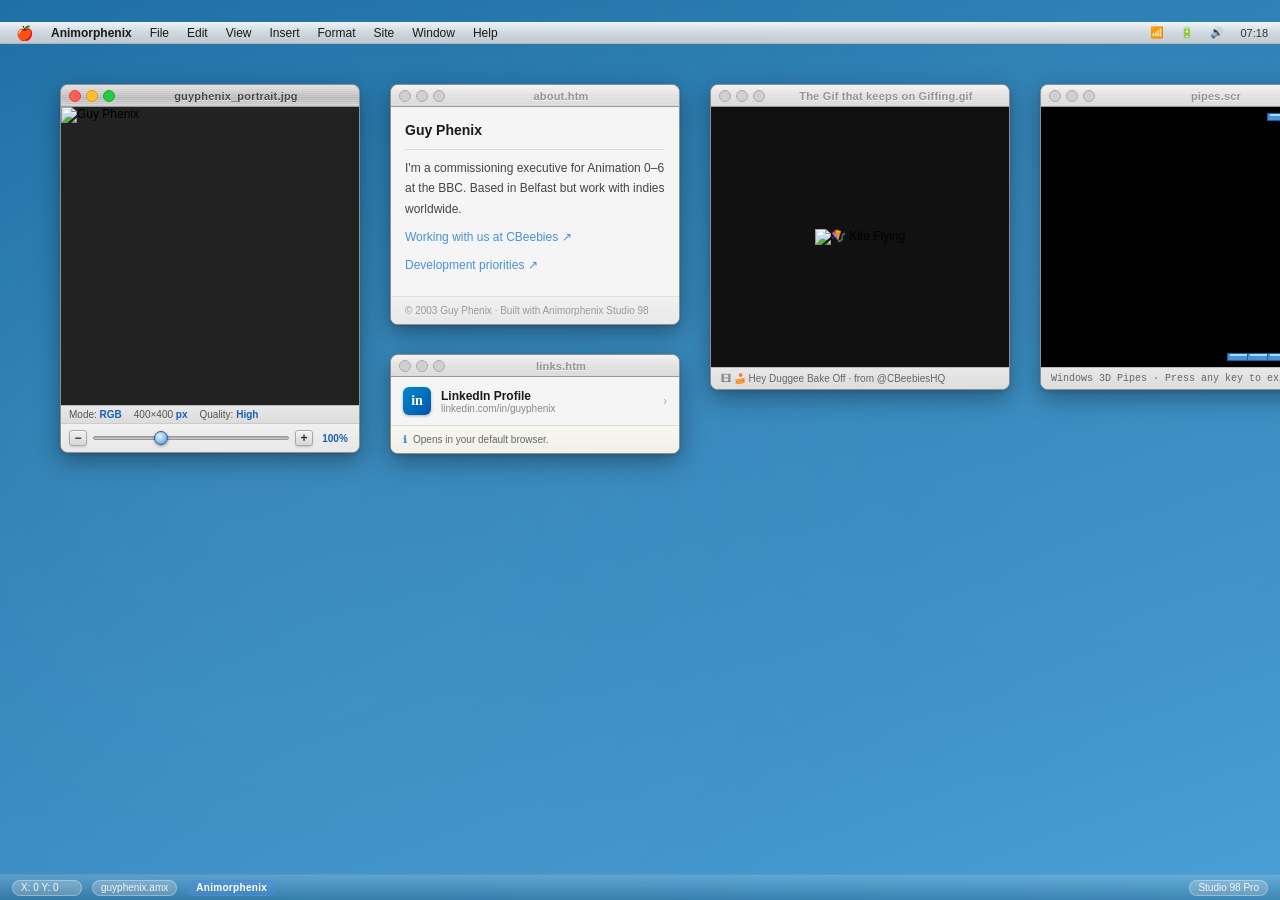
==== commit 17930286: "Update guyphenix-animorphix.html" ====
--- a/guyphenix-animorphix.html
+++ b/guyphenix-animorphix.html
@@ -3,7 +3,7 @@
 <head>
 <meta charset="UTF-8">
 <meta name="viewport" content="width=device-width, initial-scale=1.0">
-<title>Guy Phenix :: Animorphix Studio 98</title>
+<title>Guy Phenix :: Animorphenix Studio 98</title>
 <style>
 @import url('https://fonts.googleapis.com/css2?family=Lucida+Grande&family=Helvetica+Neue:wght@300;400;500;700&display=swap');
 
@@ -568,7 +568,7 @@
         <div class="splash-tl m"></div>
         <div class="splash-tl x"></div>
       </div>
-      <div class="t">Animorphix Studio 98</div>
+      <div class="t">Animorphenix Studio 98</div>
     </div>
     <div class="splash-body">
       <!-- Aqua gel icon -->
@@ -596,7 +596,7 @@
         </svg>
       </div>
       <div class="splash-text">
-        <h1>Animorphix</h1>
+        <h1>Animorphenix</h1>
         <div class="ver">Studio 98 Professional Edition</div>
         <p>Loading <strong>guyphenix.amx</strong>…<br>Please wait while initialising.</p>
         <div class="serial">AMX-S98-PRO · SN: 1998-GPHX-0042<br>Licensed to: Guy Phenix</div>
@@ -618,7 +618,7 @@
   <!-- MAC OS X MENU BAR -->
   <div id="osx-menubar">
     <span class="osx-apple">🍎</span>
-    <span class="osx-menu-item app-name">Animorphix</span>
+    <span class="osx-menu-item app-name">Animorphenix</span>
     <span class="osx-menu-item">File</span>
     <span class="osx-menu-item">Edit</span>
     <span class="osx-menu-item">View</span>
@@ -688,7 +688,7 @@
             <a href="https://www.bbc.co.uk/commissioning/childrens/0-6/" target="_blank">Development priorities ↗</a>
           </p>
         </div>
-        <div class="about-footer">© 2003 Guy Phenix · Built with Animorphix Studio 98</div>
+        <div class="about-footer">© 2003 Guy Phenix · Built with Animorphenix Studio 98</div>
       </div>
     </div>
 
@@ -753,7 +753,7 @@
   <div id="statusbar">
     <div class="sb-panel" id="sb-coords">X: 0  Y: 0</div>
     <div class="sb-panel">guyphenix.amx</div>
-    <div class="sb-panel osx-brand">ANIMORPHIX</div>
+    <div class="sb-panel osx-brand">Animorphenix</div>
     <div class="sb-panel" style="margin-left:auto">Studio 98 Pro</div>
   </div>
 
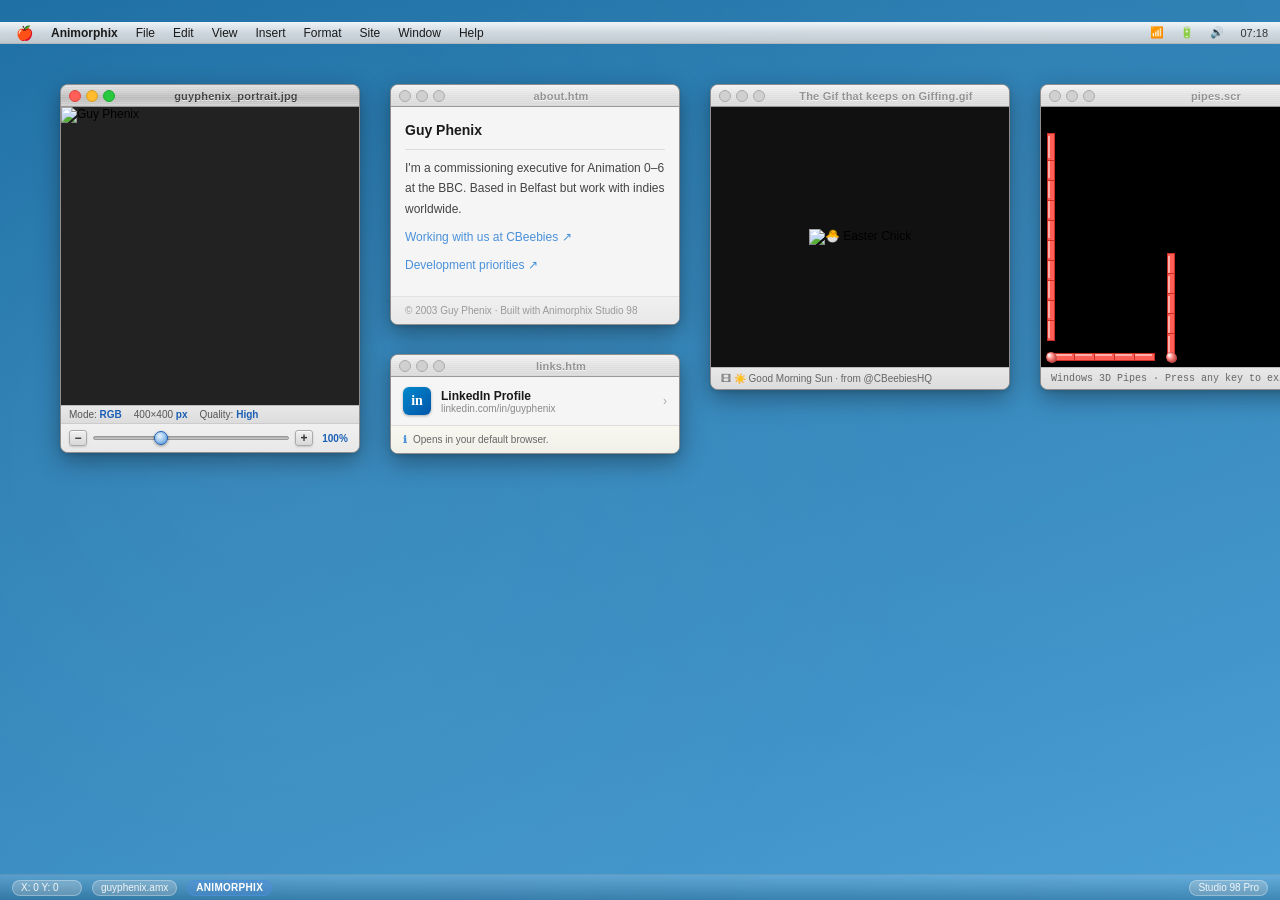
==== commit 307b8c68: "Update guyphenix-animorphix.html" ====
--- a/guyphenix-animorphix.html
+++ b/guyphenix-animorphix.html
@@ -3,7 +3,7 @@
 <head>
 <meta charset="UTF-8">
 <meta name="viewport" content="width=device-width, initial-scale=1.0">
-<title>Guy Phenix :: Animorphenix Studio 98</title>
+<title>Guy Phenix :: Animorphix Studio 98</title>
 <style>
 @import url('https://fonts.googleapis.com/css2?family=Lucida+Grande&family=Helvetica+Neue:wght@300;400;500;700&display=swap');
 
@@ -521,21 +521,97 @@
 
 /* ── MOBILE ── */
 @media (max-width: 640px) {
-  body { overflow-y: auto; overflow-x: hidden; height: auto; min-height: 100vh; }
-  #ps-tools, #osx-toolbar { display: none; }
+
+  /* Scrollable body, fixed blue background */
+  body {
+    overflow-y: auto;
+    overflow-x: hidden;
+    height: auto;
+    min-height: 100vh;
+    background-attachment: fixed;
+  }
+
+  /* Menu bar stays but shrinks */
+  #osx-menubar {
+    position: sticky;
+    top: 0;
+    z-index: 8000;
+    overflow: hidden;
+  }
+  .osx-menu-item:not(.app-name) { display: none; }
+  .osx-menubar-right { display: none; }
+
+  /* App frame just flows */
+  #app-frame {
+    position: static;
+    display: block;
+    min-height: calc(100vh - 22px);
+  }
+
+  /* Canvas becomes a padded scroll column */
   #canvas-area {
-    overflow: visible; height: auto; min-height: 100vh;
-    padding: 8px; display: flex; flex-direction: column; gap: 10px;
-  }
+    position: static;
+    overflow: visible;
+    height: auto;
+    padding: 12px 10px 32px;
+    display: flex;
+    flex-direction: column;
+    gap: 14px;
+  }
+
+  /* All windows: static, full-width, proper shadows, coloured traffic lights */
   .osx-window {
     position: static !important;
     width: 100% !important;
     max-width: 100% !important;
-  }
+    box-shadow:
+      0 2px 6px rgba(0,0,0,0.2),
+      0 8px 20px rgba(0,0,0,0.3);
+  }
+
+  /* Force traffic lights to always show colour on mobile — no inactive state */
+  .osx-window .osx-tl-close { background: var(--tl-close) !important; border-color: var(--tl-close2) !important; }
+  .osx-window .osx-tl-min   { background: var(--tl-min)   !important; border-color: var(--tl-min2)   !important; }
+  .osx-window .osx-tl-max   { background: var(--tl-max)   !important; border-color: var(--tl-max2)   !important; }
+
+  /* No drag cursor on mobile */
   .osx-titlebar { cursor: default; }
+
+  /* Photo: fix the crop — center on face not forehead */
+  .photo-inset {
+    aspect-ratio: 4 / 3;
+    max-height: none;
+  }
+  .photo-inset img {
+    object-position: center 20%;
+  }
+
+  /* Hide zoom controls on mobile — not useful */
+  .photo-controls { display: none; }
+
+  /* GIF window — comfortable height */
+  #banana-wrap { height: 220px; }
+
+  /* Pipes — shorter on mobile */
   #doom-canvas { height: 180px; }
-  .photo-inset { max-height: 260px; }
-  #statusbar { flex-wrap: wrap; height: auto; padding: 4px 8px; gap: 4px; }
+
+  /* About text slightly larger for reading */
+  .about-content { font-size: 13px; }
+
+  /* Status bar stacks */
+  #statusbar {
+    position: static;
+    flex-wrap: wrap;
+    height: auto;
+    padding: 6px 10px;
+    gap: 6px;
+    background: rgba(0,0,0,0.2);
+    border-top: 1px solid rgba(255,255,255,0.15);
+    margin-top: 4px;
+  }
+  .sb-panel { min-width: 0; flex-shrink: 1; }
+
+  /* Splash card fits screen */
   #splash-card { width: 90vw; }
   .splash-body { flex-direction: column; align-items: center; }
 }
@@ -568,7 +644,7 @@
         <div class="splash-tl m"></div>
         <div class="splash-tl x"></div>
       </div>
-      <div class="t">Animorphenix Studio 98</div>
+      <div class="t">Animorphix Studio 98</div>
     </div>
     <div class="splash-body">
       <!-- Aqua gel icon -->
@@ -596,7 +672,7 @@
         </svg>
       </div>
       <div class="splash-text">
-        <h1>Animorphenix</h1>
+        <h1>Animorphix</h1>
         <div class="ver">Studio 98 Professional Edition</div>
         <p>Loading <strong>guyphenix.amx</strong>…<br>Please wait while initialising.</p>
         <div class="serial">AMX-S98-PRO · SN: 1998-GPHX-0042<br>Licensed to: Guy Phenix</div>
@@ -618,7 +694,7 @@
   <!-- MAC OS X MENU BAR -->
   <div id="osx-menubar">
     <span class="osx-apple">🍎</span>
-    <span class="osx-menu-item app-name">Animorphenix</span>
+    <span class="osx-menu-item app-name">Animorphix</span>
     <span class="osx-menu-item">File</span>
     <span class="osx-menu-item">Edit</span>
     <span class="osx-menu-item">View</span>
@@ -688,7 +764,7 @@
             <a href="https://www.bbc.co.uk/commissioning/childrens/0-6/" target="_blank">Development priorities ↗</a>
           </p>
         </div>
-        <div class="about-footer">© 2003 Guy Phenix · Built with Animorphenix Studio 98</div>
+        <div class="about-footer">© 2003 Guy Phenix · Built with Animorphix Studio 98</div>
       </div>
     </div>
 
@@ -753,7 +829,7 @@
   <div id="statusbar">
     <div class="sb-panel" id="sb-coords">X: 0  Y: 0</div>
     <div class="sb-panel">guyphenix.amx</div>
-    <div class="sb-panel osx-brand">Animorphenix</div>
+    <div class="sb-panel osx-brand">ANIMORPHIX</div>
     <div class="sb-panel" style="margin-left:auto">Studio 98 Pro</div>
   </div>
 
@@ -841,6 +917,7 @@
 const allWins = ['photo-window','about-window','links-window','stickman-window','doom-window'];
 
 function bringToFront(el) {
+  if (isMobile()) return; // no z-order management needed on mobile
   allWins.forEach(id => document.getElementById(id)?.classList.add('inactive'));
   el.classList.remove('inactive');
   el.style.zIndex = ++zTop;
@@ -849,11 +926,11 @@
 allWins.forEach(id => {
   const el = document.getElementById(id);
   if (!el) return;
-  el.classList.add('inactive');
+  if (!isMobile()) el.classList.add('inactive');
   el.addEventListener('mousedown', function() { bringToFront(this); });
 });
-// Photo starts active
-document.getElementById('photo-window').classList.remove('inactive');
+// Photo starts active on desktop
+if (!isMobile()) document.getElementById('photo-window').classList.remove('inactive');
 
 // ── ZOOM ──
 let zoom = 100;
